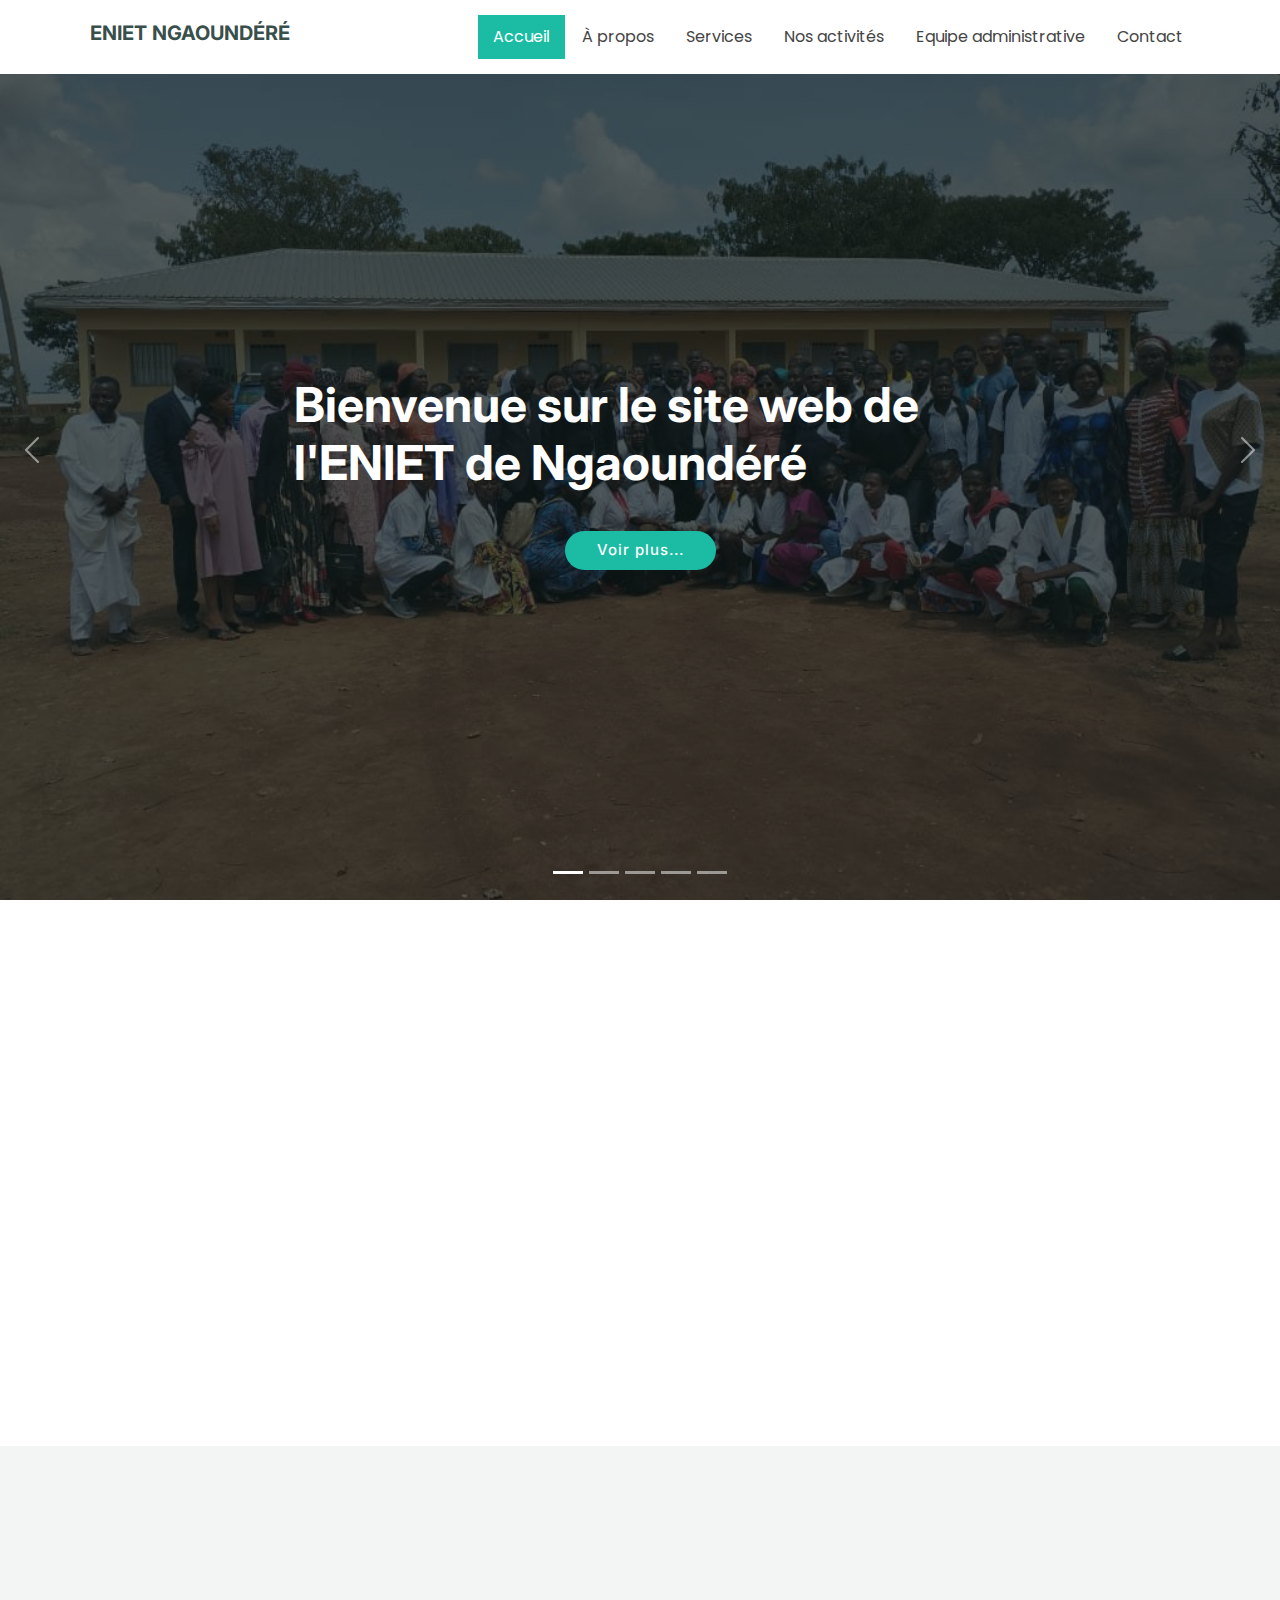
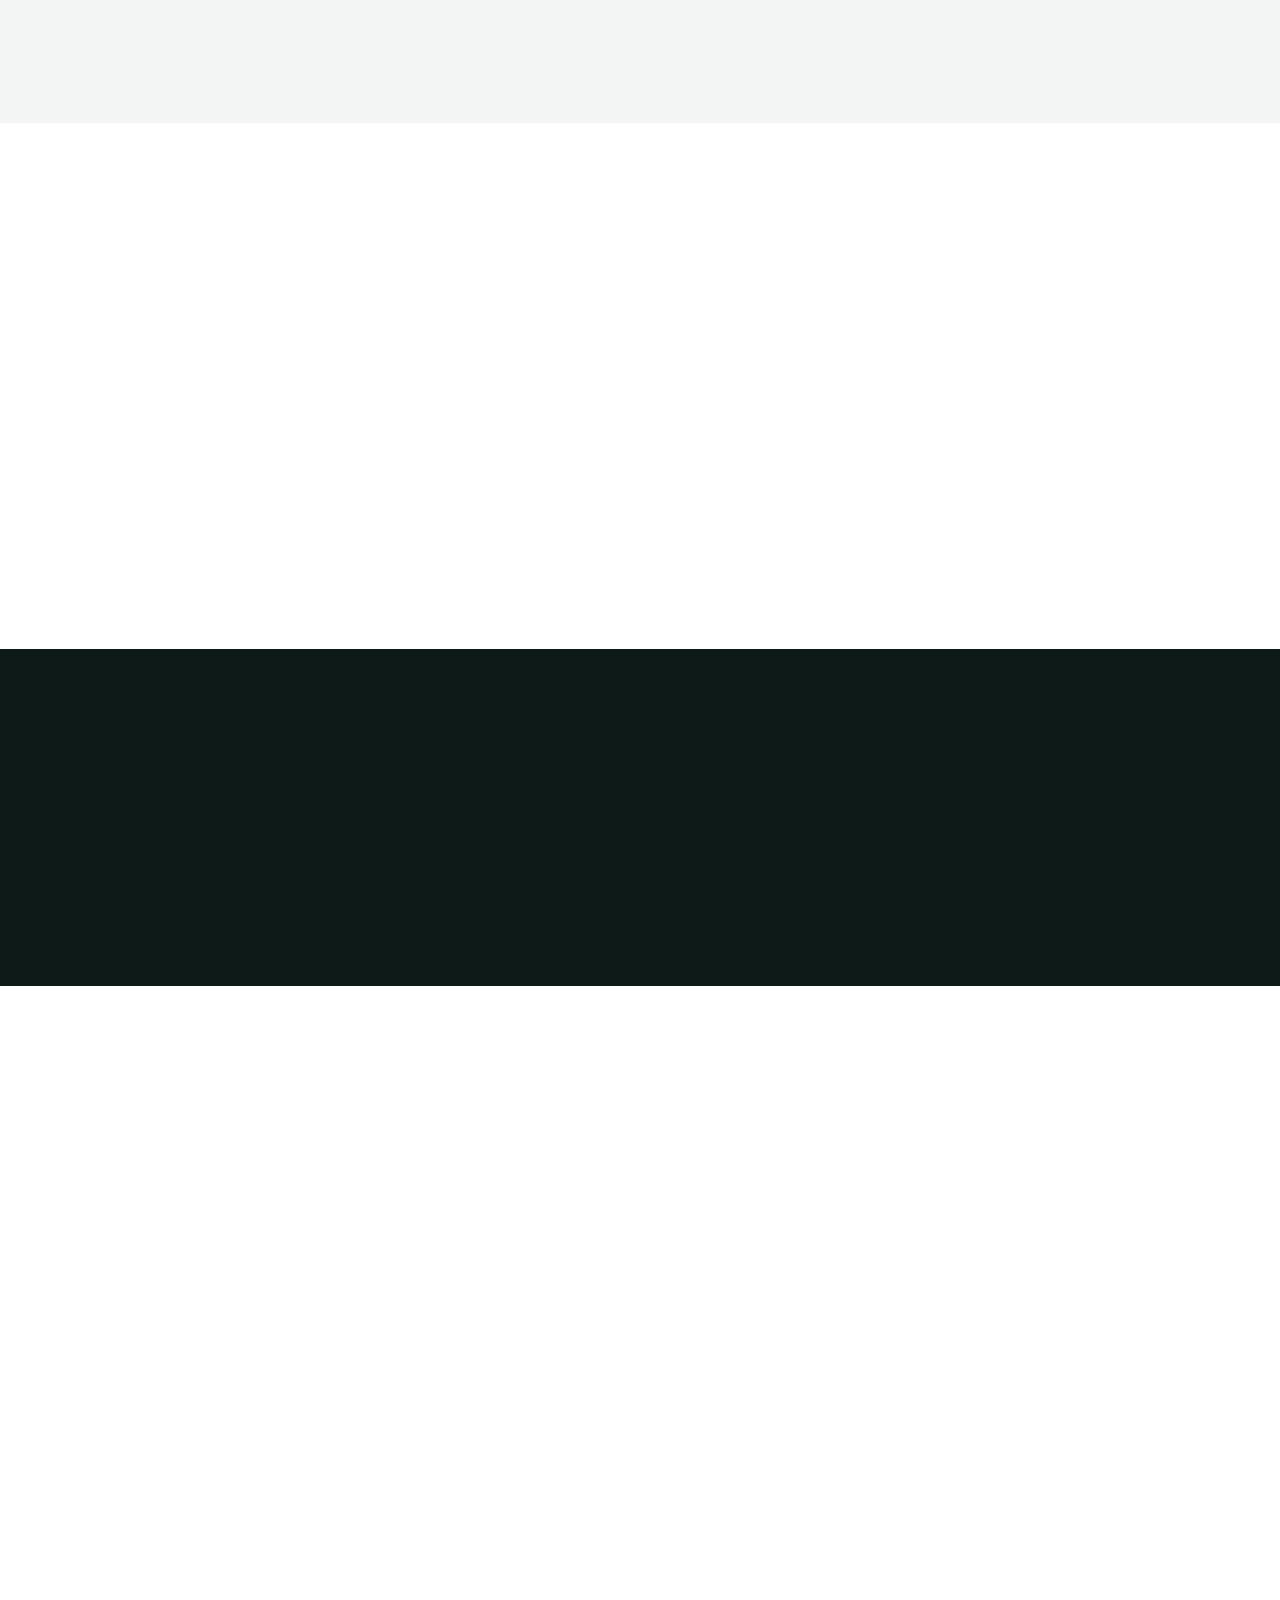
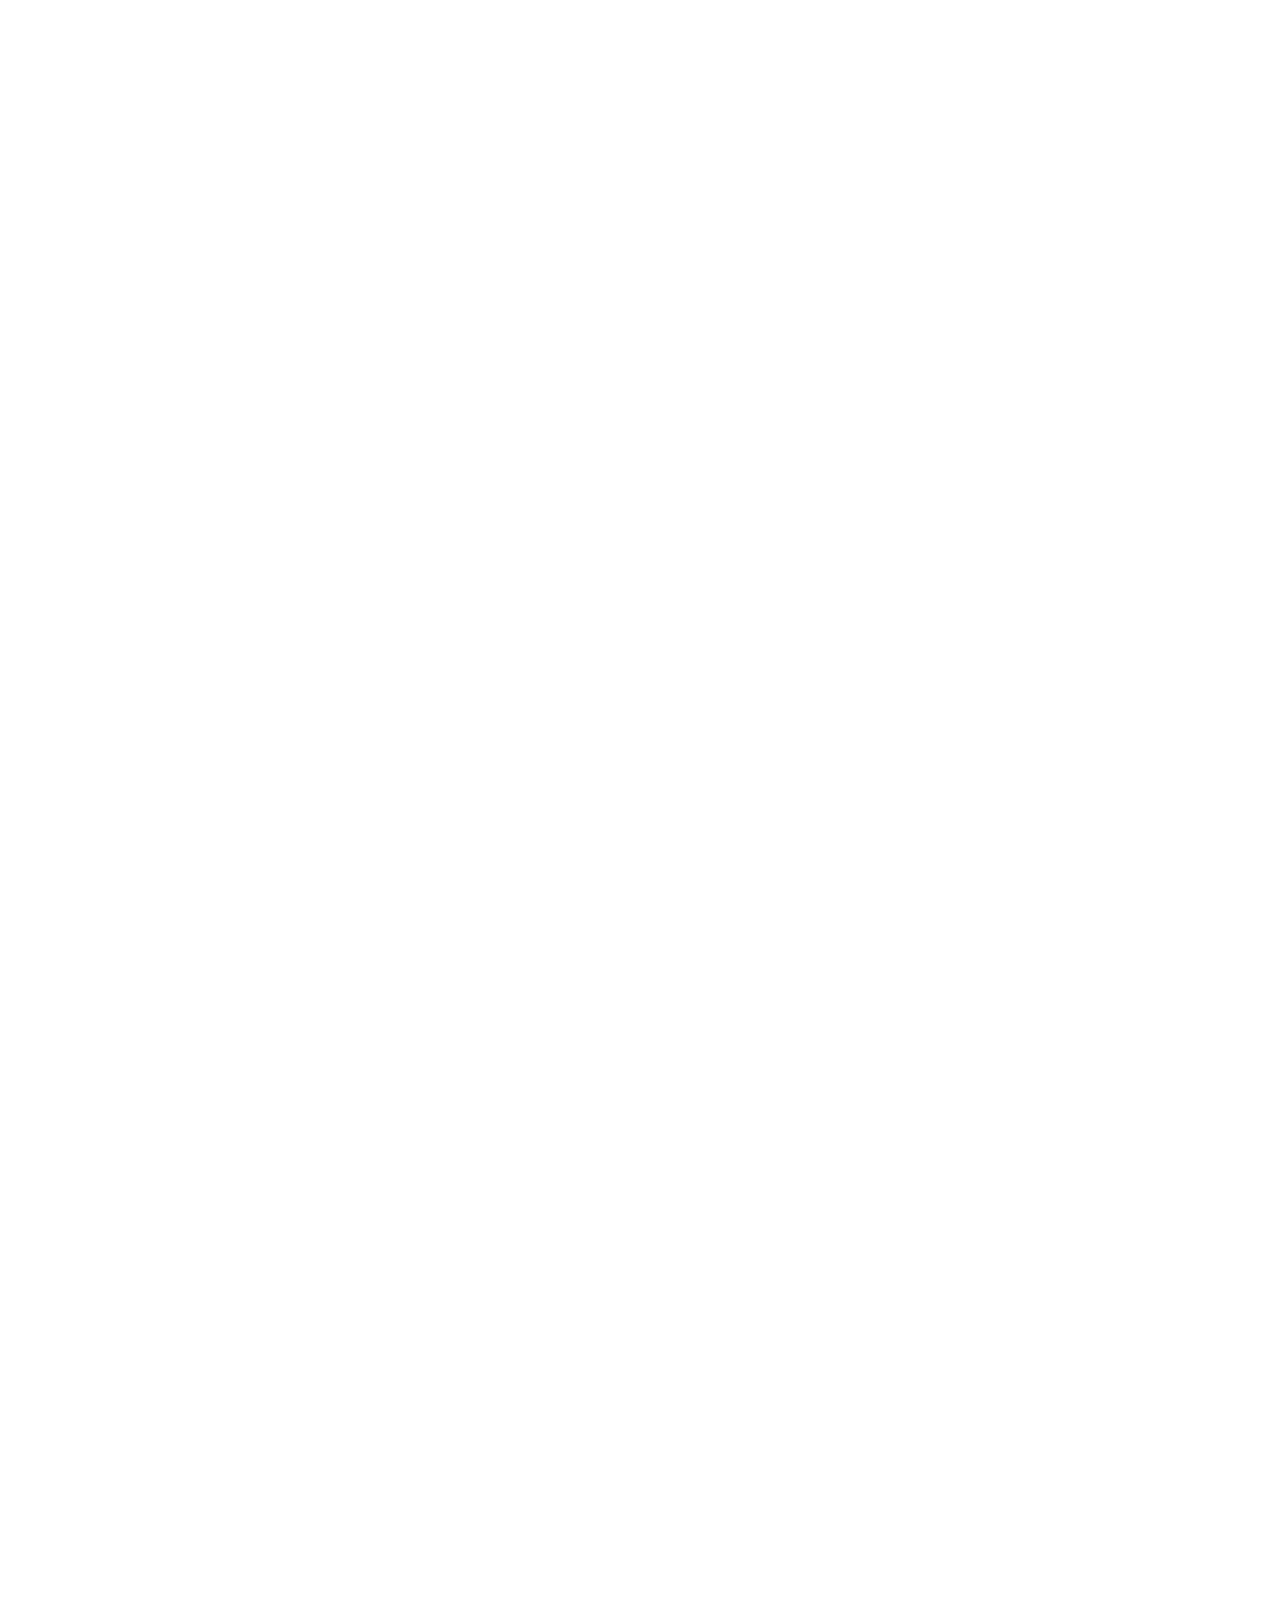
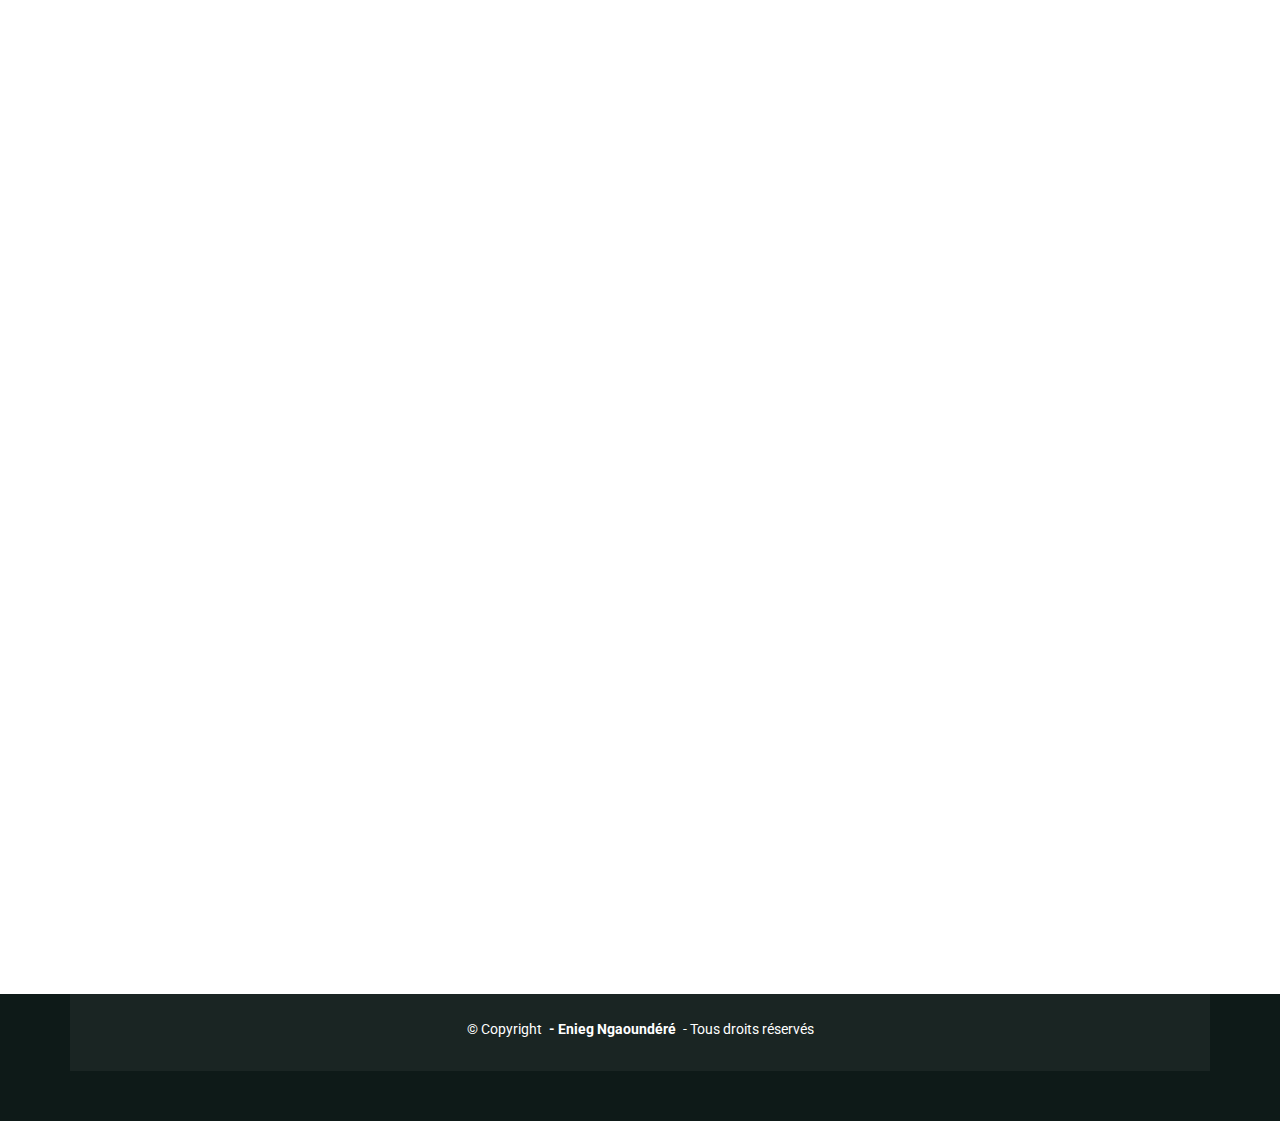
==== index.html @ 6150e4fc "first version" ====
<!DOCTYPE html>
<html lang="en">

<head>
  <meta charset="utf-8">
  <meta content="width=device-width, initial-scale=1.0" name="viewport">
  <title>ENIET NDERE WEBSITE</title>
  <meta name="description" content="">
  <meta name="keywords" content="">

  <!-- Favicons -->
  <link href="assets/img/logo_eniet.jpg" rel="icon">
  <link href="assets/img/logo_eniet.jpg" rel="apple-touch-icon">

  <!-- Fonts -->
  <link href="https://fonts.googleapis.com" rel="preconnect">
  <link href="https://fonts.gstatic.com" rel="preconnect" crossorigin>
  <link href="https://fonts.googleapis.com/css2?family=Roboto:ital,wght@0,100;0,300;0,400;0,500;0,700;0,900;1,100;1,300;1,400;1,500;1,700;1,900&family=Poppins:ital,wght@0,100;0,200;0,300;0,400;0,500;0,600;0,700;0,800;0,900;1,100;1,200;1,300;1,400;1,500;1,600;1,700;1,800;1,900&family=Inter:wght@100;200;300;400;500;600;700;800;900&display=swap" rel="stylesheet">

  <!-- Vendor CSS Files -->
  <link href="assets/vendor/bootstrap/css/bootstrap.min.css" rel="stylesheet">
  <link href="assets/vendor/bootstrap-icons/bootstrap-icons.css" rel="stylesheet">
  <link href="assets/vendor/aos/aos.css" rel="stylesheet">
  <link href="assets/vendor/glightbox/css/glightbox.min.css" rel="stylesheet">
  <link href="assets/vendor/swiper/swiper-bundle.min.css" rel="stylesheet">

  <!-- Main CSS File -->
  <link href="assets/css/main.css" rel="stylesheet">

  <!-- =======================================================
  * Template Name: Shuffle
  * Template URL: https://bootstrapmade.com/bootstrap-3-one-page-template-free-shuffle/
  * Updated: Aug 07 2024 with Bootstrap v5.3.3
  * Author: BootstrapMade.com
  * License: https://bootstrapmade.com/license/
  ======================================================== -->
</head>

<body class="index-page">

  <header id="header" class="header d-flex align-items-center fixed-top">
    <div class="container-fluid container-xl position-relative d-flex align-items-center justify-content-between">

      <a href="index.html" class="logo d-flex align-items-center">
        <!-- Uncomment the line below if you also wish to use an image logo -->
        <!-- <img src="assets/img/logo.png" alt=""> -->
         <img src="../Shuffle/assets/img/logo_eniet.jpg" alt="">
         <h5 class="sitename"><b>ENIET NGAOUNDÉRÉ</b></h5>
      </a>

      <nav id="navmenu" class="navmenu">
        <ul>
          <li><a href="#hero" class="active">Accueil</a></li>
          <li><a href="#about">À propos</a></li>
          <li><a href="#services">Services</a></li>
          <li><a href="#portfolio">Nos activités</a></li>
          <li><a href="#team">Equipe administrative</a></li>
          <li><a href="#contact">Contact</a></li>
        </ul>
        <i class="mobile-nav-toggle d-xl-none bi bi-list"></i>
      </nav>

    </div>
  </header>

  <main class="main">

    <!-- Hero Section -->
    <section id="hero" class="hero section dark-background">

      <div id="hero-carousel" class="carousel slide carousel-fade" data-bs-ride="carousel" data-bs-interval="5000">

        <div class="carousel-item active">
          <img src="assets/img/hero-carousel/1.jpg" alt="">
          <div class="carousel-container">
            <h2>Bienvenue sur le site web de l'ENIET de Ngaoundéré</h2>
            <a href="#featured-services" class="btn-get-started">Voir plus...</a>
          </div>
        </div><!-- End Carousel Item -->

        <div class="carousel-item">
          <img src="assets/img/hero-carousel/2.jpg" alt="">
          <div class="carousel-container">
            <h2>Découvrez une équipe dynamique</h2>
            <a href="#featured-services" class="btn-get-started">Voir plus...</a>
          </div>
        </div><!-- End Carousel Item -->

        <div class="carousel-item">
          <img src="assets/img/hero-carousel/3.jpg" alt="">
          <div class="carousel-container">
            <h2>Un enseignement de qualité pour des élèves-maîtres d'exception</h2>
            <a href="#featured-services" class="btn-get-started">Voir plus...</a>
          </div>
        </div><!-- End Carousel Item -->

        <div class="carousel-item">
          <img src="assets/img/hero-carousel/4.jpg" alt="">
          <div class="carousel-container">
            <h2>Un établissement de prestige</h2>
            <a href="#featured-services" class="btn-get-started">Voir plus...</a>
          </div>
        </div><!-- End Carousel Item -->

        <div class="carousel-item">
          <img src="assets/img/hero-carousel/5.jpg" alt="">
          <div class="carousel-container">
            <h2>Des activités multiples et variées</h2>
            <a href="#featured-services" class="btn-get-started">Voir plus...</a>
          </div>
        </div><!-- End Carousel Item -->

        <a class="carousel-control-prev" href="#hero-carousel" role="button" data-bs-slide="prev">
          <span class="carousel-control-prev-icon bi bi-chevron-left" aria-hidden="true"></span>
        </a>

        <a class="carousel-control-next" href="#hero-carousel" role="button" data-bs-slide="next">
          <span class="carousel-control-next-icon bi bi-chevron-right" aria-hidden="true"></span>
        </a>

        <ol class="carousel-indicators"></ol>

      </div>

    </section><!-- /Hero Section -->

    <!-- About Section -->
    <section id="about" class="about section">

      <!-- Section Title -->
      <div class="container section-title" data-aos="fade-up">
        <h2>À propos de nous</h2>
      </div><!-- End Section Title -->

      <div class="container">

        <div class="row gy-4">

          <div class="col-lg-6 order-1 order-lg-2" data-aos="fade-up" data-aos-delay="100">
            <img src="assets/img/about2.jpg" class="img-fluid" alt="">
          </div>

          <div class="col-lg-6 order-2 order-lg-1 content" data-aos="fade-up" data-aos-delay="200">
            <p class="fst-italic">
              L'ENIET de Ngaoundéré est un établissement qui forme depuis plusieurs années déjà des instituteurs. Dans cette institution, les aspects
              pédagogiques et didactiques sont respectés avec rigueur. Plusieurs activités périscolaires sont également organisés par le corps enseignant 
              avec et pour les élèves-maitres formés. Pour cela, nous mettons à la disposition de nos apprenants:
            </p>
            <ul>
              <li><i class="bi bi-check-circle"></i> <span>Un enseignement de qualité</span></li>
              <li><i class="bi bi-check-circle"></i> <span>Les outils et le matériel didactique approprié</span></li>
              <li><i class="bi bi-check-circle"></i> <span>Le suivi et l'expertise d'un corps administratif dévoué</span></li>
            </ul>
            <a href="#" class="read-more"><span>Lire plus</span><i class="bi bi-arrow-right"></i></a>
          </div>

        </div>

      </div>

    </section><!-- /About Section -->

    <!-- Stats Section -->
    <section id="stats" class="stats section light-background">

      <div class="container" data-aos="fade-up" data-aos-delay="100">

        <div class="row gy-4">

          <div class="col-lg-3 col-md-6">
            <div class="stats-item">
              <i class="bi bi-emoji-smile"></i>
              <span data-purecounter-start="0" data-purecounter-end="169" data-purecounter-duration="1" class="purecounter"></span>
              <p><strong>Apprenants formés</strong></p>
            </div>
          </div><!-- End Stats Item -->

          <div class="col-lg-3 col-md-6">
            <div class="stats-item">
              <i class="bi bi-journal-richtext"></i>
              <span data-purecounter-start="0" data-purecounter-end="157" data-purecounter-duration="1" class="purecounter"></span>
              <p><strong>Diplômes obtenus</strong></p>
            </div>
          </div><!-- End Stats Item -->

          <div class="col-lg-3 col-md-6">
            <div class="stats-item">
              <i class="bi bi-headset"></i>
              <span data-purecounter-start="0" data-purecounter-end="1453" data-purecounter-duration="1" class="purecounter"></span>
              <p><strong>Heures d'accompagnement</strong></p>
            </div>
          </div><!-- End Stats Item -->

          <div class="col-lg-3 col-md-6">
            <div class="stats-item">
              <i class="bi bi-people"></i>
              <span data-purecounter-start="0" data-purecounter-end="21" data-purecounter-duration="1" class="purecounter"></span>
              <p><strong>Enseignants qualifiés</strong></p>
            </div>
          </div><!-- End Stats Item -->

        </div>

      </div>

    </section><!-- /Stats Section -->

    <!-- Services Section -->
    <section id="services" class="services section">

      <!-- Section Title -->
      <div class="container section-title" data-aos="fade-up">
        <h2>Ce que nous proposons</h2>
      </div><!-- End Section Title -->

      <div class="container">

        <div class="row gy-4">

          <div class="col-xl-3 col-md-6 d-flex" data-aos="fade-up" data-aos-delay="100">
            <div class="service-item position-relative">
              <div class="icon"><i class="bi bi-activity icon"></i></div>
              <h4><a href="" class="stretched-link">Pédagogie</a></h4>
              <p>Voluptatum deleniti atque corrupti quos dolores et quas molestias excepturi</p>
            </div>
          </div><!-- End Service Item -->

          <div class="col-xl-3 col-md-6 d-flex" data-aos="fade-up" data-aos-delay="200">
            <div class="service-item position-relative">
              <div class="icon"><i class="bi bi-bounding-box-circles icon"></i></div>
              <h4><a href="" class="stretched-link">Informatique générale</a></h4>
              <p>Duis aute irure dolor in reprehenderit in voluptate velit esse cillum dolore</p>
            </div>
          </div><!-- End Service Item -->

          <div class="col-xl-3 col-md-6 d-flex" data-aos="fade-up" data-aos-delay="300">
            <div class="service-item position-relative">
              <div class="icon"><i class="bi bi-calendar4-week icon"></i></div>
              <h4><a href="" class="stretched-link">Psychologie de l'enfant</a></h4>
              <p>Excepteur sint occaecat cupidatat non proident, sunt in culpa qui officia</p>
            </div>
          </div><!-- End Service Item -->

          <div class="col-xl-3 col-md-6 d-flex" data-aos="fade-up" data-aos-delay="400">
            <div class="service-item position-relative">
              <div class="icon"><i class="bi bi-broadcast icon"></i></div>
              <h4><a href="" class="stretched-link">Administration scolaire</a></h4>
              <p>At vero eos et accusamus et iusto odio dignissimos ducimus qui blanditiis</p>
            </div>
          </div><!-- End Service Item -->

        </div>

      </div>

    </section><!-- /Services Section -->

    <!-- Call To Action Section -->
    <section id="call-to-action" class="call-to-action section dark-background">

      <img src="assets/img/cta-bg.jpg" alt="">

      <div class="container">
        <div class="row justify-content-center" data-aos="zoom-in" data-aos-delay="100">
          <div class="col-xl-10">
            <div class="text-center">
              <h3>Contactez-nous</h3>
              <p>Duis aute irure dolor in reprehenderit in voluptate velit esse cillum dolore eu fugiat nulla pariatur. Excepteur sint occaecat cupidatat non proident, sunt in culpa qui officia deserunt mollit anim id est laborum.</p>
              <a class="cta-btn" href="#contact">Cliquez ici</a>
            </div>
          </div>
        </div>
      </div>

    </section><!-- /Call To Action Section -->

    <!-- More Services Section -->
    <section id="more-services" class="more-services section">

      <!-- Section Title -->
      <div class="container section-title" data-aos="fade-up">
        <h2>Plus de Services</h2>
        <p>Necessitatibus eius consequatur ex aliquid fuga eum quidem sint consectetur velit</p>
      </div><!-- End Section Title -->

      <div class="container">

        <div class="row gy-4">

          <div class="col-lg-4" data-aos="fade-up" data-aos-delay="100">
            <div class="card">
              <img src="assets/img/accompagnement.jpeg" class="img-fluid" alt="">
              <h3>Accompagnement</h3>
              <p>Eum ad dolor et. Autem aut fugiat debitis voluptatem consequuntur sit. Et veritatis id.</p>
            </div>
          </div><!-- End Card Item -->

          <div class="col-lg-4" data-aos="fade-up" data-aos-delay="200">
            <div class="card">
              <img src="assets/img/femme_cahier.jpg" class="img-fluid" alt="">
              <h3>Discipline et abnégation</h3>
              <p>Repudiandae amet nihil natus in distinctio suscipit id. Doloremque ducimus ea sit non.</p>
            </div>
          </div><!-- End Card Item -->

          <div class="col-lg-4" data-aos="fade-up" data-aos-delay="300">
            <div class="card">
              <img src="assets/img/classe.jpg" class="img-fluid" alt="">
              <h3>Evaluation et suivi</h3>
              <p>Quam rem vitae est autem molestias explicabo debitis sint. Vero aliquid quidem commodi.</p>
            </div>
          </div><!-- End Card Item -->

        </div>

      </div>

    </section><!-- /More Services Section -->

    <!-- Portfolio Section -->
    <section id="portfolio" class="portfolio section">

      <!-- Section Title -->
      <div class="container section-title" data-aos="fade-up">
        <h2>Nos activités</h2>
      </div><!-- End Section Title -->

      <div class="container">

        <div class="isotope-layout" data-default-filter="*" data-layout="masonry" data-sort="original-order">

          <ul class="portfolio-filters isotope-filters" data-aos="fade-up" data-aos-delay="100">
            <li data-filter="*" class="filter-active">Tout</li>
            <li data-filter=".filter-app">Apprenants</li>
            <li data-filter=".filter-product">Enseignants</li>
            <li data-filter=".filter-branding">Rencontres sportives</li>
            <li data-filter=".filter-books">Divers</li>
          </ul><!-- End Portfolio Filters -->

          <div class="row gy-4 isotope-container" data-aos="fade-up" data-aos-delay="200">

            <div class="col-lg-4 col-md-6 portfolio-item isotope-item filter-app">
              <div class="portfolio-content h-100">
                <img src="assets/img/portfolio/app1.jpg" class="img-fluid" alt="">
                <div class="portfolio-info">
                  <h4>Image 1</h4>
                  <p>Lorem ipsum, dolor sit amet consectetur</p>
                  <a href="assets/img/portfolio/app1.jpg" data-gallery="portfolio-gallery-app" class="glightbox preview-link"><i class="bi bi-zoom-in"></i></a>
                </div>
              </div>
            </div><!-- End Portfolio Item -->

            <div class="col-lg-4 col-md-6 portfolio-item isotope-item filter-product">
              <div class="portfolio-content h-100">
                <img src="assets/img/portfolio/app2.jpg" class="img-fluid" alt="">
                <div class="portfolio-info">
                  <h4>Image 2</h4>
                  <p>Lorem ipsum, dolor sit amet consectetur</p>
                  <a href="assets/img/portfolio/app2.jpg" data-gallery="portfolio-gallery-product" class="glightbox preview-link"><i class="bi bi-zoom-in"></i></a>
                </div>
              </div>
            </div><!-- End Portfolio Item -->

            <div class="col-lg-4 col-md-6 portfolio-item isotope-item filter-branding">
              <div class="portfolio-content h-100">
                <img src="assets/img/portfolio/app3.jpg" class="img-fluid" alt="">
                <div class="portfolio-info">
                  <h4>Image 3</h4>
                  <p>Lorem ipsum, dolor sit amet consectetur</p>
                  <a href="assets/img/portfolio/app3.jpg" data-gallery="portfolio-gallery-branding" class="glightbox preview-link"><i class="bi bi-zoom-in"></i></a>
                </div>
              </div>
            </div><!-- End Portfolio Item -->

            <div class="col-lg-4 col-md-6 portfolio-item isotope-item filter-books">
              <div class="portfolio-content h-100">
                <img src="assets/img/portfolio/book1.jpg" class="img-fluid" alt="">
                <div class="portfolio-info">
                  <h4>Image 4</h4>
                  <p>Lorem ipsum, dolor sit amet consectetur</p>
                  <a href="assets/img/portfolio/book1.jpg" data-gallery="portfolio-gallery-book" class="glightbox preview-link"><i class="bi bi-zoom-in"></i></a>
                </div>
              </div>
            </div><!-- End Portfolio Item -->

            <div class="col-lg-4 col-md-6 portfolio-item isotope-item filter-branding">
              <div class="portfolio-content h-100">
                <img src="assets/img/portfolio/brand1.jpg" class="img-fluid" alt="">
                <div class="portfolio-info">
                  <h4>Image 5</h4>
                  <p>Lorem ipsum, dolor sit amet consectetur</p>
                  <a href="assets/img/portfolio/brand1.jpg" data-gallery="portfolio-gallery-branding" class="glightbox preview-link"><i class="bi bi-zoom-in"></i></a>
                </div>
              </div>
            </div><!-- End Portfolio Item -->

            <div class="col-lg-4 col-md-6 portfolio-item isotope-item filter-books">
              <div class="portfolio-content h-100">
                <img src="assets/img/portfolio/brand2.jpg" class="img-fluid" alt="">
                <div class="portfolio-info">
                  <h4>Image 6</h4>
                  <p>Lorem ipsum, dolor sit amet consectetur</p>
                  <a href="assets/img/portfolio/brand2.jpg" data-gallery="portfolio-gallery-book" class="glightbox preview-link"><i class="bi bi-zoom-in"></i></a>
                </div>
              </div>
            </div><!-- End Portfolio Item -->

            <div class="col-lg-4 col-md-6 portfolio-item isotope-item filter-app">
              <div class="portfolio-content h-100">
                <img src="assets/img/portfolio/4.jpg" class="img-fluid" alt="">
                <div class="portfolio-info">
                  <h4>Image 7</h4>
                  <p>Lorem ipsum, dolor sit amet consectetur</p>
                  <a href="assets/img/portfolio/4.jpg" data-gallery="portfolio-gallery-app" class="glightbox preview-link"><i class="bi bi-zoom-in"></i></a>
                </div>
              </div>
            </div><!-- End Portfolio Item -->

            <div class="col-lg-4 col-md-6 portfolio-item isotope-item filter-product">
              <div class="portfolio-content h-100">
                <img src="assets/img/portfolio/3.jpg" class="img-fluid" alt="">
                <div class="portfolio-info">
                  <h4>Image 8</h4>
                  <p>Lorem ipsum, dolor sit amet consectetur</p>
                  <a href="assets/img/portfolio/3.jpg" data-gallery="portfolio-gallery-product" class="glightbox preview-link"><i class="bi bi-zoom-in"></i></a>
                </div>
              </div>
            </div><!-- End Portfolio Item -->

            <div class="col-lg-4 col-md-6 portfolio-item isotope-item filter-branding">
              <div class="portfolio-content h-100">
                <img src="assets/img/portfolio/1.jpg" class="img-fluid" alt="">
                <div class="portfolio-info">
                  <h4>Image 9</h4>
                  <p>Lorem ipsum, dolor sit amet consectetur</p>
                  <a href="assets/img/portfolio/1.jpg" data-gallery="portfolio-gallery-branding" class="glightbox preview-link"><i class="bi bi-zoom-in"></i></a>
                </div>
              </div>
            </div><!-- End Portfolio Item -->

            <div class="col-lg-4 col-md-6 portfolio-item isotope-item filter-books">
              <div class="portfolio-content h-100">
                <img src="assets/img/portfolio/2.jpg" class="img-fluid" alt="">
                <div class="portfolio-info">
                  <h4>Image 10</h4>
                  <p>Lorem ipsum, dolor sit amet consectetur</p>
                  <a href="assets/img/portfolio/2.jpg" data-gallery="portfolio-gallery-book" class="glightbox preview-link"><i class="bi bi-zoom-in"></i></a>
                </div>
              </div>
            </div><!-- End Portfolio Item -->

          </div><!-- End Portfolio Container -->

        </div>

      </div>

    </section><!-- /Portfolio Section -->

    <!-- Team Section -->
    <section id="team" class="team section">

      <!-- Section Title -->
      <div class="container section-title" data-aos="fade-up">
        <h2>Découvrez notre administration</h2>
      </div><!-- End Section Title -->

      <div class="container">

        <div class="row gy-4">

          <div class="col-lg-3 col-md-6" data-aos="fade-up" data-aos-delay="100">
            <div class="member">
              <img src="assets/img/team/User.png" class="img-fluid" alt="">
              <div class="member-info">
                <div class="member-info-content">
                  <h4>Nom</h4>
                  <span>Proviseur</span>
                  <div class="social">
                    <a href=""><i class="bi bi-twitter-x"></i></a>
                    <a href=""><i class="bi bi-facebook"></i></a>
                    <a href=""><i class="bi bi-linkedin"></i></a>
                  </div>
                </div>
              </div>
            </div>
          </div><!-- End Team Member -->

          <div class="col-lg-3 col-md-6" data-aos="fade-up" data-aos-delay="200">
            <div class="member">
              <img src="assets/img/team/User.png" class="img-fluid" alt="">
              <div class="member-info">
                <div class="member-info-content">
                  <h4>Nom</h4>
                  <span>Censeur 1</span>
                  <div class="social">
                    <a href=""><i class="bi bi-twitter-x"></i></a>
                    <a href=""><i class="bi bi-facebook"></i></a>
                    <a href=""><i class="bi bi-linkedin"></i></a>
                  </div>
                </div>
              </div>
            </div>
          </div><!-- End Team Member -->

          <div class="col-lg-3 col-md-6" data-aos="fade-up" data-aos-delay="300">
            <div class="member">
              <img src="assets/img/team/User.png" class="img-fluid" alt="">
              <div class="member-info">
                <div class="member-info-content">
                  <h4>Nom</h4>
                  <span>Censeur 2</span>
                  <div class="social">
                    <a href=""><i class="bi bi-twitter-x"></i></a>
                    <a href=""><i class="bi bi-facebook"></i></a>
                    <a href=""><i class="bi bi-linkedin"></i></a>
                  </div>
                </div>
              </div>
            </div>
          </div><!-- End Team Member -->

          <div class="col-lg-3 col-md-6" data-aos="fade-up" data-aos-delay="400">
            <div class="member">
              <img src="assets/img/team/User.png" class="img-fluid" alt="">
              <div class="member-info">
                <div class="member-info-content">
                  <h4>Nom</h4>
                  <span>Surveillant Général</span>
                  <div class="social">
                    <a href=""><i class="bi bi-twitter-x"></i></a>
                    <a href=""><i class="bi bi-facebook"></i></a>
                    <a href=""><i class="bi bi-linkedin"></i></a>
                  </div>
                </div>
              </div>
            </div>
          </div><!-- End Team Member -->

        </div>

      </div>

    </section><!-- /Team Section -->

    <!-- Contact Section -->
    <section id="contact" class="contact section">

      <!-- Section Title -->
      <div class="container section-title" data-aos="fade-up">
        <h2>Contactez-nous</h2>
      </div><!-- End Section Title -->

      <div class="container" data-aos="fade-up" data-aos-delay="100">

        <div class="row gy-4">

          <div class="col-lg-6">

            <div class="row gy-4">
              <div class="col-md-6">
                <div class="info-item" data-aos="fade" data-aos-delay="200">
                  <i class="bi bi-geo-alt"></i>
                  <h3>Addresse</h3>
                  <p>Baladji 2</p>
                  <p>Ngaoundéré, Cameroun</p>
                </div>
              </div><!-- End Info Item -->

              <div class="col-md-6">
                <div class="info-item" data-aos="fade" data-aos-delay="300">
                  <i class="bi bi-telephone"></i>
                  <h3>Téléphone</h3>
                  <p>+237 655 666 777</p>
                  <p>+237 699 888 000</p>
                </div>
              </div><!-- End Info Item -->

              <div class="col-md-6">
                <div class="info-item" data-aos="fade" data-aos-delay="400">
                  <i class="bi bi-envelope"></i>
                  <h3>Email</h3>
                  <p>eniegndere@gmail.com</p>
                </div>
              </div><!-- End Info Item -->

              <div class="col-md-6">
                <div class="info-item" data-aos="fade" data-aos-delay="500">
                  <i class="bi bi-clock"></i>
                  <h3>Horaires d'ouverture</h3>
                  <p>Lundi - Vendredi : 09H00- 17H00</p>
                  <p>Samedi: 09H00- 13H00</p>
                </div>
              </div><!-- End Info Item -->

            </div>

          </div>

          <div class="col-lg-6">
            <form action="forms/contact.php" method="post" class="php-email-form" data-aos="fade-up" data-aos-delay="200">
              <div class="row gy-4">

                <div class="col-md-6">
                  <input type="text" name="name" class="form-control" placeholder="Votre Nom" required="">
                </div>

                <div class="col-md-6 ">
                  <input type="email" class="form-control" name="email" placeholder="Votre Email" required="">
                </div>

                <div class="col-12">
                  <input type="text" class="form-control" name="subject" placeholder="Objet" required="">
                </div>

                <div class="col-12">
                  <textarea class="form-control" name="message" rows="6" placeholder="Message" required=""></textarea>
                </div>

                <div class="col-12 text-center">
                  <div class="loading">Loading</div>
                  <div class="error-message"></div>
                  <div class="sent-message">Votre message a été envoyé. Merci!</div>

                  <button type="submit">Envoyez</button>
                </div>

              </div>
            </form>
          </div><!-- End Contact Form -->

        </div>

      </div>

    </section><!-- /Contact Section -->

  </main>

  <footer id="footer" class="footer dark-background">

      <div class="container copyright text-center mt-4">
      <p>© <span>Copyright</span> <strong class="px-1 sitename"> - Enieg Ngaoundéré</strong> <span> - Tous droits réservés</span></p>
      <div class="credits">
        <!-- All the links in the footer should remain intact. -->
        <!-- You can delete the links only if you've purchased the pro version. -->
        <!-- Licensing information: https://bootstrapmade.com/license/ -->
        <!-- Purchase the pro version with working PHP/AJAX contact form: [buy-url] -->
         <!-- Designed by <a href="https://bootstrapmade.com/">BootstrapMade</a> -->
      </div>
    </div>

  </footer>

  <!-- Scroll Top -->
  <a href="#" id="scroll-top" class="scroll-top d-flex align-items-center justify-content-center"><i class="bi bi-arrow-up-short"></i></a>

  <!-- Preloader -->
  <div id="preloader"></div>

  <!-- Vendor JS Files -->
  <script src="assets/vendor/bootstrap/js/bootstrap.bundle.min.js"></script>
  <script src="assets/vendor/php-email-form/validate.js"></script>
  <script src="assets/vendor/aos/aos.js"></script>
  <script src="assets/vendor/purecounter/purecounter_vanilla.js"></script>
  <script src="assets/vendor/glightbox/js/glightbox.min.js"></script>
  <script src="assets/vendor/imagesloaded/imagesloaded.pkgd.min.js"></script>
  <script src="assets/vendor/isotope-layout/isotope.pkgd.min.js"></script>
  <script src="assets/vendor/swiper/swiper-bundle.min.js"></script>

  <!-- Main JS File -->
  <script src="assets/js/main.js"></script>

</body>

</html>
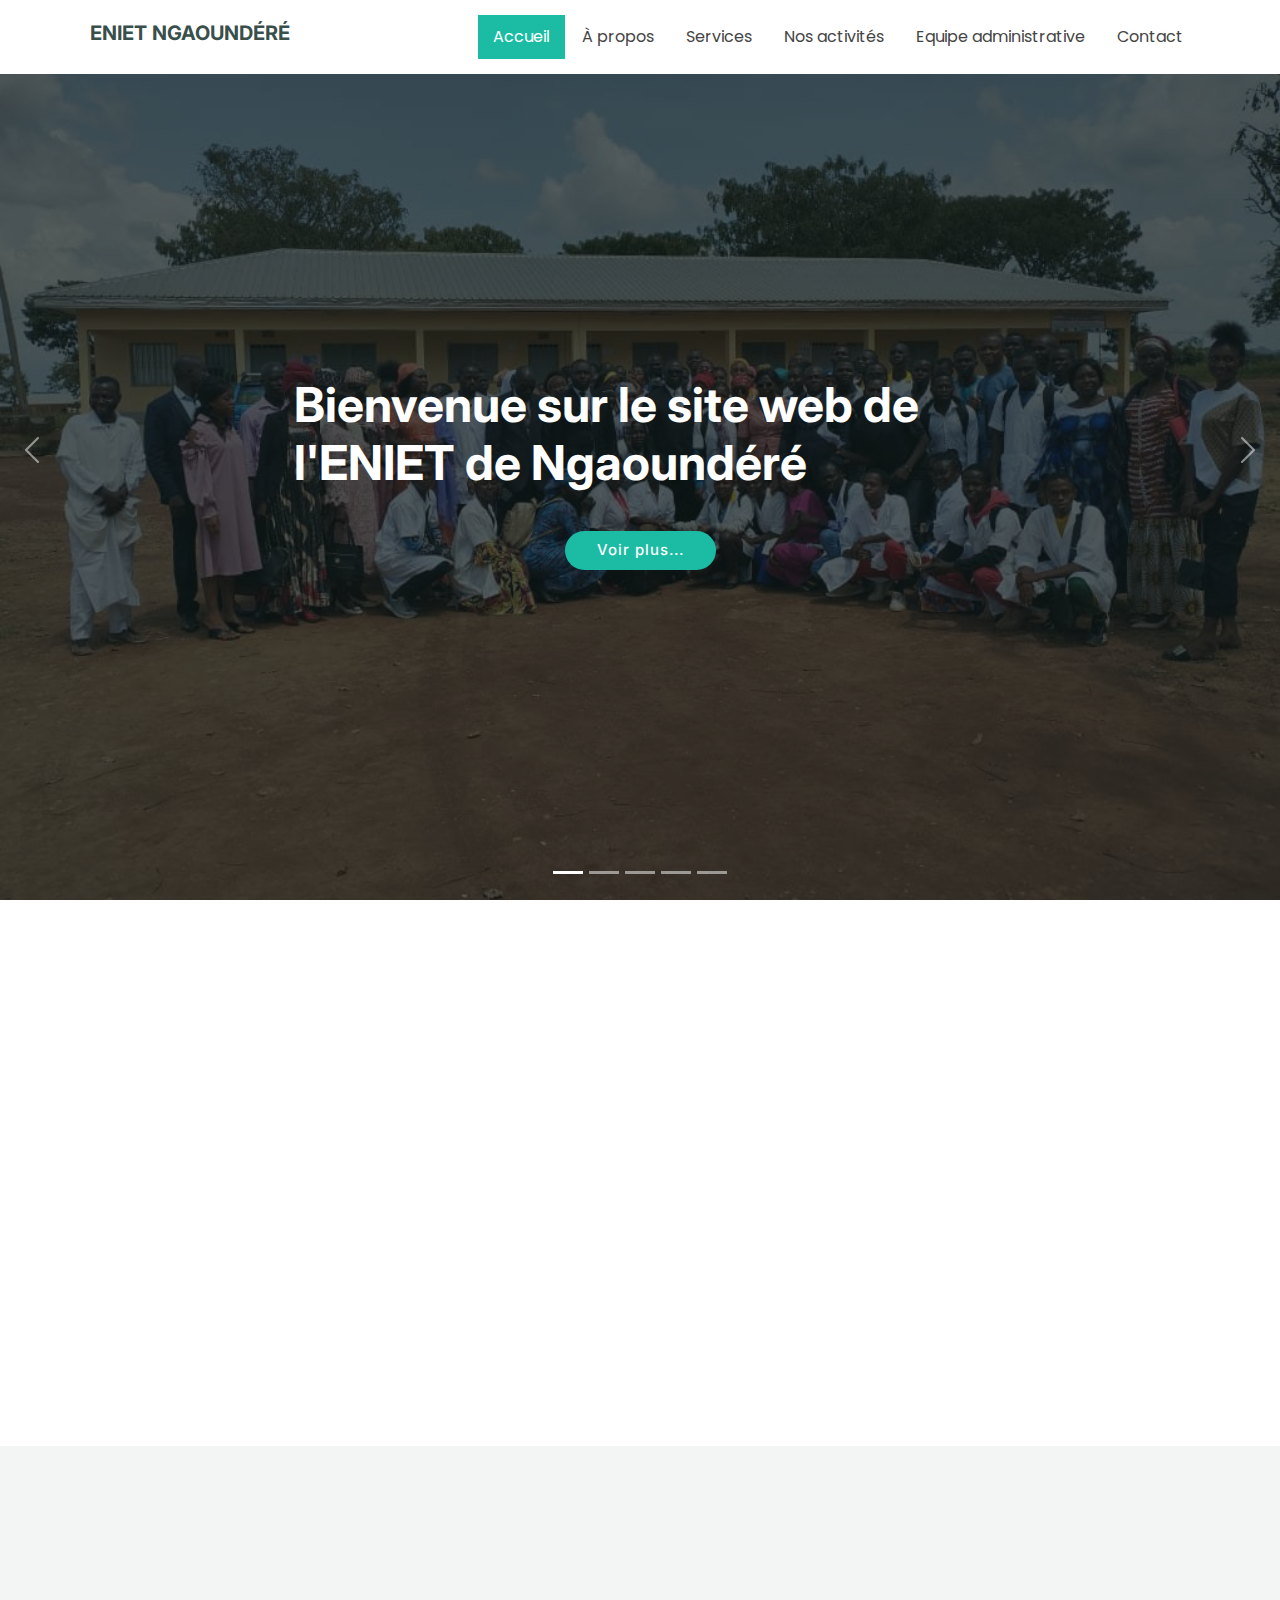
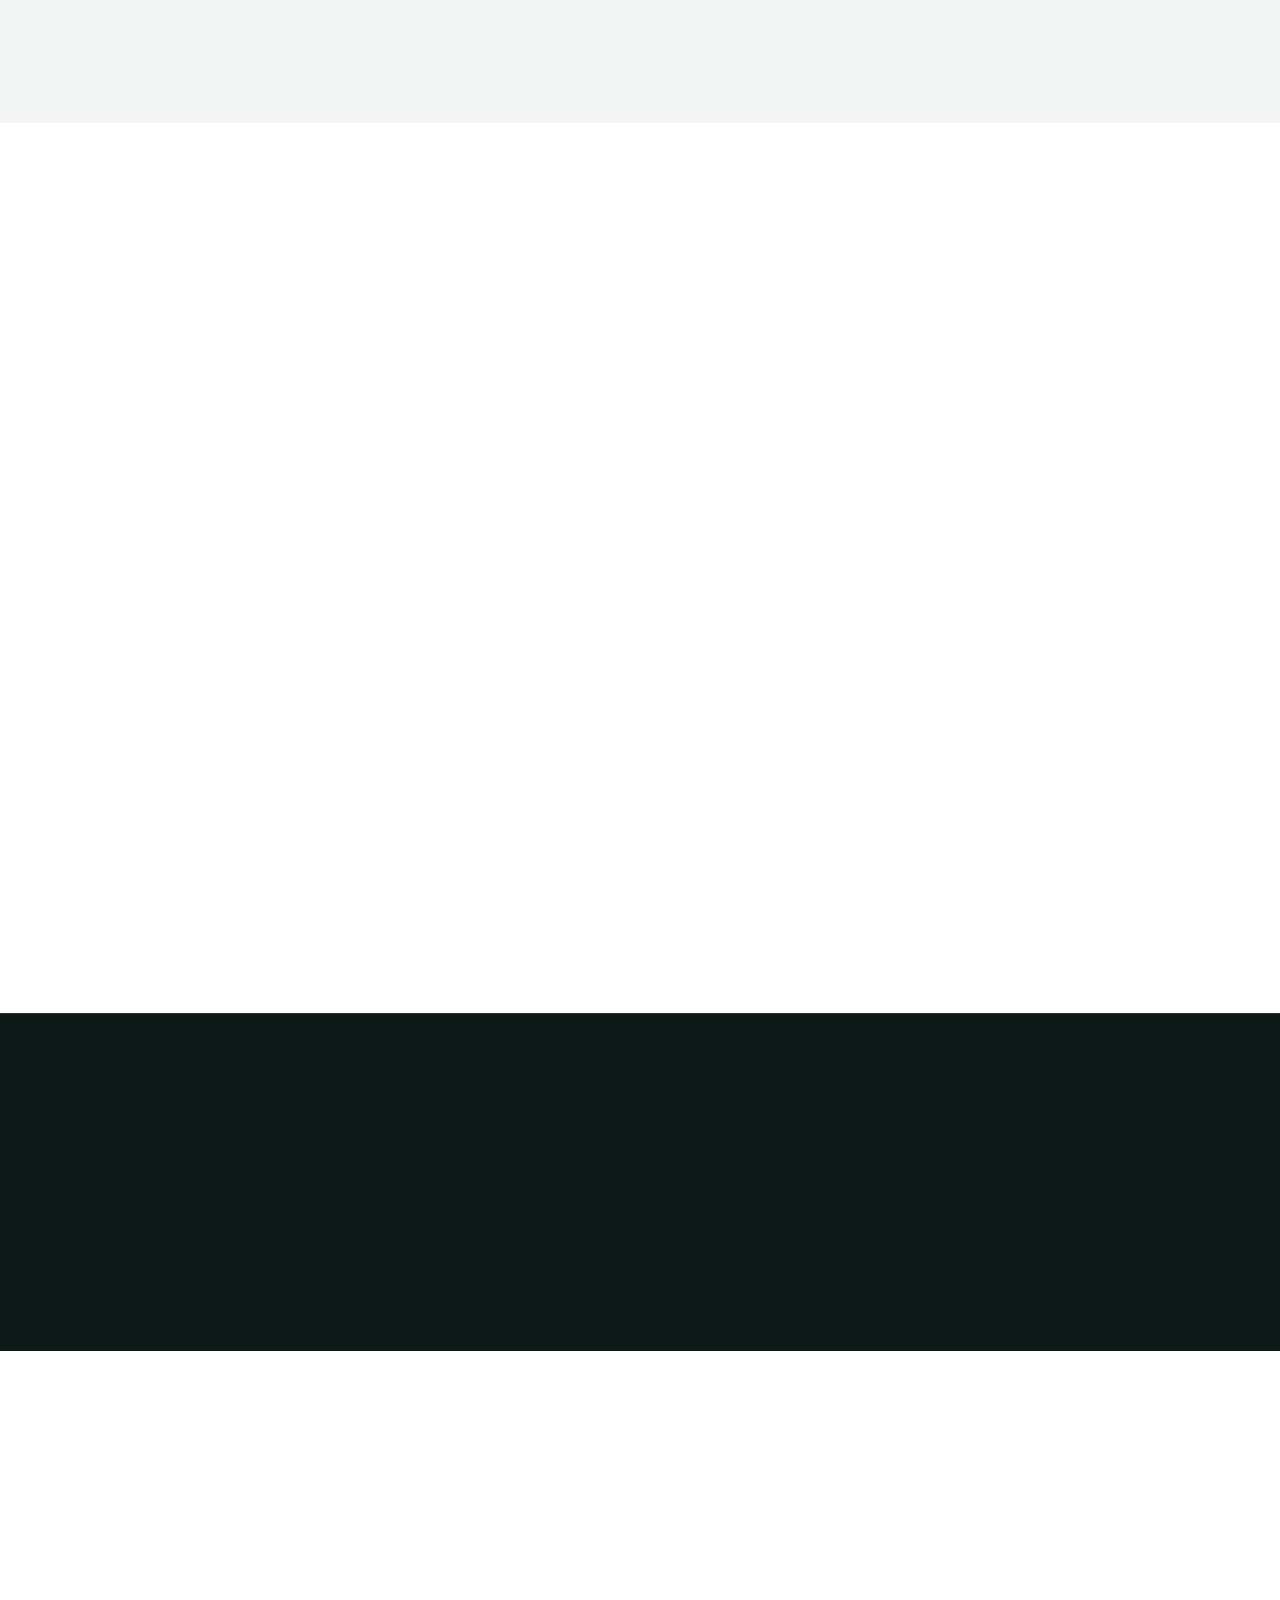
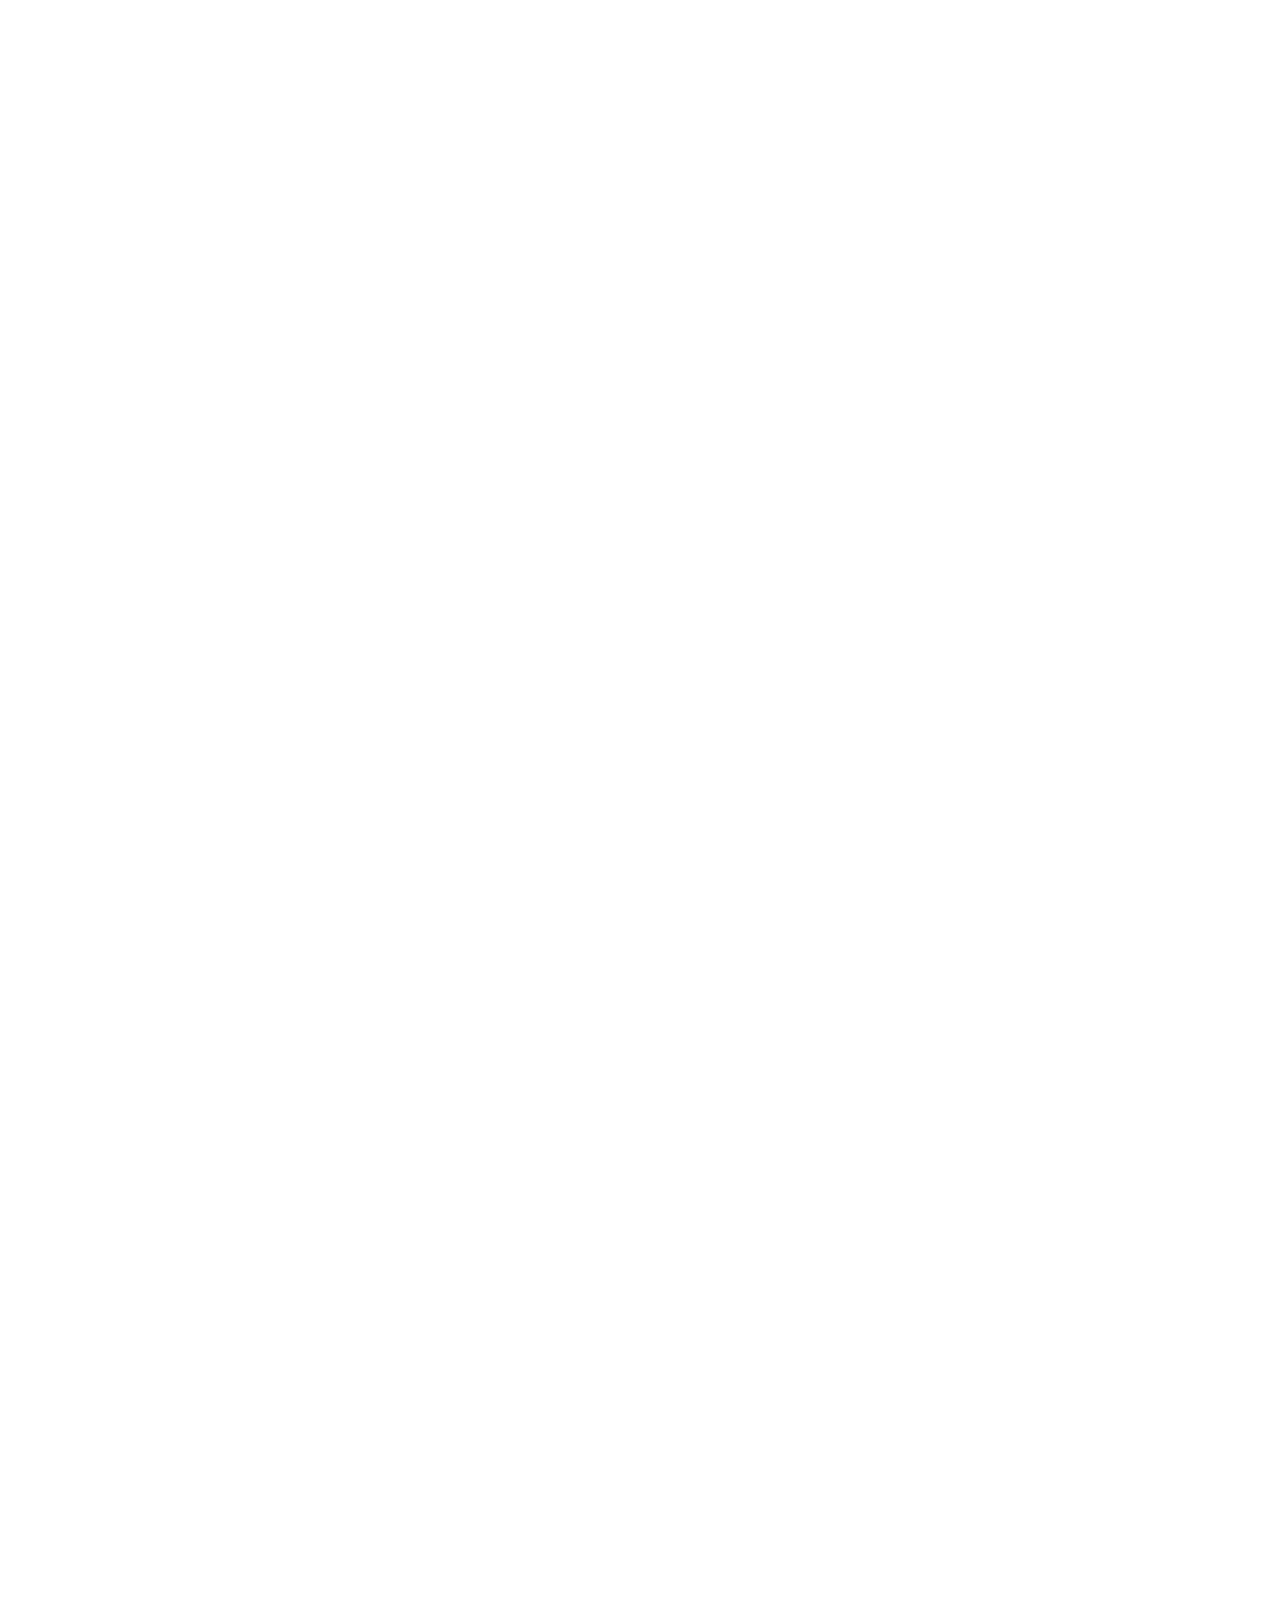
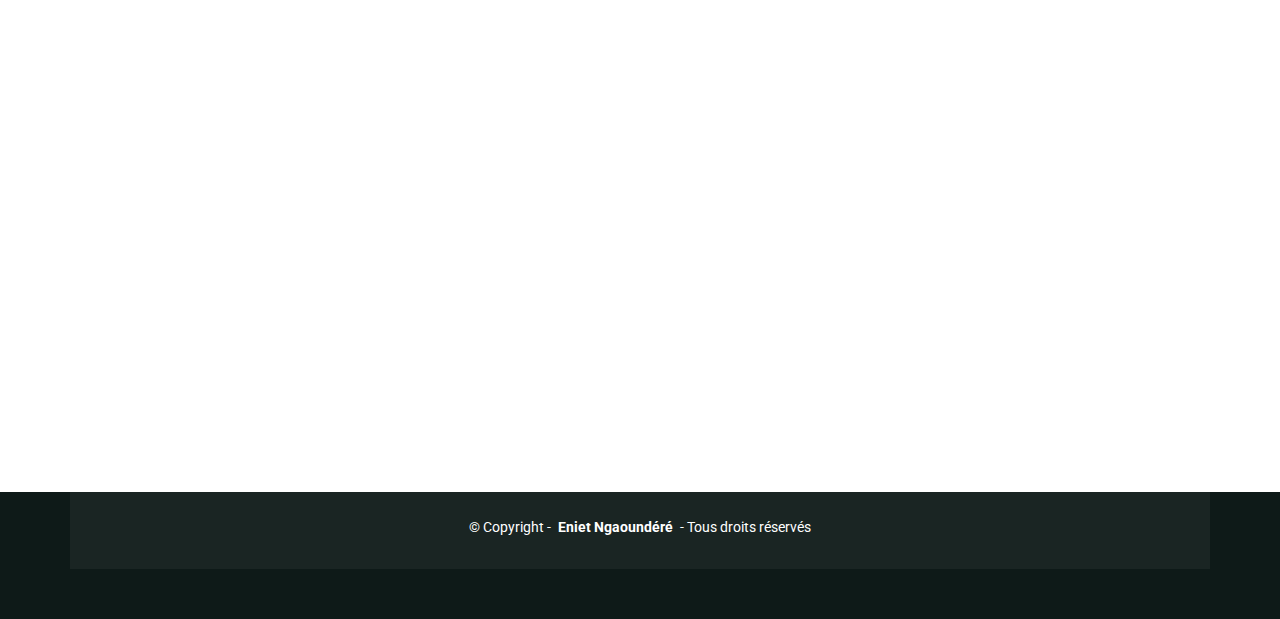
==== commit 5b39b2c7: "Nouvelle modification" ====
--- a/index.html
+++ b/index.html
@@ -211,44 +211,75 @@
       <!-- Section Title -->
       <div class="container section-title" data-aos="fade-up">
         <h2>Ce que nous proposons</h2>
+        <p>L'ENIET de Ngaoundéré est composé de deux niveaux: le <b>Niveau 1</b> et le <b>Niveau 2</b>. Ces niveaux sont divisés en différentes filières.</p>
       </div><!-- End Section Title -->
 
       <div class="container">
-
         <div class="row gy-4">
 
           <div class="col-xl-3 col-md-6 d-flex" data-aos="fade-up" data-aos-delay="100">
             <div class="service-item position-relative">
-              <div class="icon"><i class="bi bi-activity icon"></i></div>
-              <h4><a href="" class="stretched-link">Pédagogie</a></h4>
-              <p>Voluptatum deleniti atque corrupti quos dolores et quas molestias excepturi</p>
+              <div class="new_icon"><img src="../assets/macon2.png" alt="maçon icon"></div>
+              <h4><a href="" class="stretched-link">MACO</a></h4>
+              <p><b>Maconnerie:</b> Nous donnons à nos apprenants les outils nécessaires pour enseigner tous les aspects de la construction d'habitations</p>
             </div>
           </div><!-- End Service Item -->
 
           <div class="col-xl-3 col-md-6 d-flex" data-aos="fade-up" data-aos-delay="200">
             <div class="service-item position-relative">
-              <div class="icon"><i class="bi bi-bounding-box-circles icon"></i></div>
-              <h4><a href="" class="stretched-link">Informatique générale</a></h4>
-              <p>Duis aute irure dolor in reprehenderit in voluptate velit esse cillum dolore</p>
+              <div class="new_icon"><img src="../assets/carpenter.png" alt="menuiserie bois icon"></div>
+              <h4><a href="" class="stretched-link">MENU-BOIS</a></h4>
+              <p><b>Menuiserie Bois:</b> Savoir travailler le bois est un art que nos apprenants sont capable d'inculquer à leur futurs élèves</p>
             </div>
           </div><!-- End Service Item -->
 
           <div class="col-xl-3 col-md-6 d-flex" data-aos="fade-up" data-aos-delay="300">
             <div class="service-item position-relative">
-              <div class="icon"><i class="bi bi-calendar4-week icon"></i></div>
-              <h4><a href="" class="stretched-link">Psychologie de l'enfant</a></h4>
-              <p>Excepteur sint occaecat cupidatat non proident, sunt in culpa qui officia</p>
+              <div class="new_icon"><img src="../assets/ouvrage_métallique.png" alt="menuiserie bois icon"></div>
+              <h4><a href="" class="stretched-link">COOM</a></h4>
+              <p><b>COnstruction d'Ouvrage Métallique:</b> Il est important de pouvoir manipuler les matériaux métalliques.</p>
             </div>
           </div><!-- End Service Item -->
 
           <div class="col-xl-3 col-md-6 d-flex" data-aos="fade-up" data-aos-delay="400">
             <div class="service-item position-relative">
-              <div class="icon"><i class="bi bi-broadcast icon"></i></div>
-              <h4><a href="" class="stretched-link">Administration scolaire</a></h4>
-              <p>At vero eos et accusamus et iusto odio dignissimos ducimus qui blanditiis</p>
-            </div>
-          </div><!-- End Service Item -->
-
+              <div class="new_icon"><img src="../assets/comptabilité.png" alt="menuiserie bois icon"></div>
+              <h4><a href="" class="stretched-link">ESCOM</a></h4>
+              <p><b>Employé des Services Comptables:</b> Nos apprenants sont outillés pour former des comptables qualifiés et prêts à l'emploi</p>
+            </div>
+          </div><!-- End Service Item -->
+
+          <div class="col-xl-3 col-md-6 d-flex" data-aos="fade-up" data-aos-delay="100">
+            <div class="service-item position-relative">
+              <div class="new_icon"><img src="../assets/électricité.png" alt="maçon icon"></div>
+              <h4><a href="" class="stretched-link">ELEQ</a></h4>
+              <p><b>Électricité d'équipements:</b> Cette filière est indispensable pour savoir parer gérer les équipements qui ont besoin d'électricité</p>
+            </div>
+          </div><!-- End Service Item -->
+
+          <div class="col-xl-3 col-md-6 d-flex" data-aos="fade-up" data-aos-delay="200">
+            <div class="service-item position-relative">
+              <div class="new_icon"><img src="../assets/ESF.png" alt="menuiserie bois icon"></div>
+              <h4><a href="" class="stretched-link">ESF</a></h4>
+              <p><b>Économie Sociale et Familiale:</b> Nos apprenants connaissent toutes les techniques pour prendre soin d'un domicile et de ses occupants</p>
+            </div>
+          </div><!-- End Service Item -->
+
+          <div class="col-xl-3 col-md-6 d-flex" data-aos="fade-up" data-aos-delay="300">
+            <div class="service-item position-relative">
+              <div class="new_icon"><img src="../assets/9859783_craft_sewing_machine_tailor_tailoring_icon.png" alt="menuiserie bois icon"></div>
+              <h4><a href="" class="stretched-link">COME</a></h4>
+              <p><b>COuture sur MEsure:</b> Former les apprenants à toutes les techniques de couture classique et de haute couture</p>
+            </div>
+          </div><!-- End Service Item -->
+
+          <div class="col-xl-3 col-md-6 d-flex" data-aos="fade-up" data-aos-delay="400">
+            <div class="service-item position-relative">
+              <div class="new_icon"><img src="../assets/management.png" alt="menuiserie bois icon"></div>
+              <h4><a href="" class="stretched-link">ESAA</a></h4>
+              <p><b>Employé des Services Administratifs et d'Accueil:</b> Aspect incontournable dans les entreprises, cette filière donne à nos apprenants les clés pour répondre au besoin du marché de l'enseignement</p>
+            </div>
+          </div><!-- End Service Item -->
         </div>
 
       </div>
@@ -265,7 +296,7 @@
           <div class="col-xl-10">
             <div class="text-center">
               <h3>Contactez-nous</h3>
-              <p>Duis aute irure dolor in reprehenderit in voluptate velit esse cillum dolore eu fugiat nulla pariatur. Excepteur sint occaecat cupidatat non proident, sunt in culpa qui officia deserunt mollit anim id est laborum.</p>
+              <p>Prenez contact avec nous pour connaitre toutes les modalités afin d'accéder à une formation de qualité ou pour faire partie de notre administration</p>
               <a class="cta-btn" href="#contact">Cliquez ici</a>
             </div>
           </div>
@@ -273,49 +304,6 @@
       </div>
 
     </section><!-- /Call To Action Section -->
-
-    <!-- More Services Section -->
-    <section id="more-services" class="more-services section">
-
-      <!-- Section Title -->
-      <div class="container section-title" data-aos="fade-up">
-        <h2>Plus de Services</h2>
-        <p>Necessitatibus eius consequatur ex aliquid fuga eum quidem sint consectetur velit</p>
-      </div><!-- End Section Title -->
-
-      <div class="container">
-
-        <div class="row gy-4">
-
-          <div class="col-lg-4" data-aos="fade-up" data-aos-delay="100">
-            <div class="card">
-              <img src="assets/img/accompagnement.jpeg" class="img-fluid" alt="">
-              <h3>Accompagnement</h3>
-              <p>Eum ad dolor et. Autem aut fugiat debitis voluptatem consequuntur sit. Et veritatis id.</p>
-            </div>
-          </div><!-- End Card Item -->
-
-          <div class="col-lg-4" data-aos="fade-up" data-aos-delay="200">
-            <div class="card">
-              <img src="assets/img/femme_cahier.jpg" class="img-fluid" alt="">
-              <h3>Discipline et abnégation</h3>
-              <p>Repudiandae amet nihil natus in distinctio suscipit id. Doloremque ducimus ea sit non.</p>
-            </div>
-          </div><!-- End Card Item -->
-
-          <div class="col-lg-4" data-aos="fade-up" data-aos-delay="300">
-            <div class="card">
-              <img src="assets/img/classe.jpg" class="img-fluid" alt="">
-              <h3>Evaluation et suivi</h3>
-              <p>Quam rem vitae est autem molestias explicabo debitis sint. Vero aliquid quidem commodi.</p>
-            </div>
-          </div><!-- End Card Item -->
-
-        </div>
-
-      </div>
-
-    </section><!-- /More Services Section -->
 
     <!-- Portfolio Section -->
     <section id="portfolio" class="portfolio section">
@@ -323,6 +311,7 @@
       <!-- Section Title -->
       <div class="container section-title" data-aos="fade-up">
         <h2>Nos activités</h2>
+        <p>Durant l'année, apprenants et administration participent à des activités diverses et variées. Découvrez quelque unes d'entre elles</p>
       </div><!-- End Section Title -->
 
       <div class="container">
@@ -463,6 +452,7 @@
       <!-- Section Title -->
       <div class="container section-title" data-aos="fade-up">
         <h2>Découvrez notre administration</h2>
+        <p>Nous vous présentons ceux qui eouvrent au quotidien pour que les enseignements soient de qualité et que les élèves-maitres formés répondre au besoin du marché </p>
       </div><!-- End Section Title -->
 
       <div class="container">
@@ -475,7 +465,7 @@
               <div class="member-info">
                 <div class="member-info-content">
                   <h4>Nom</h4>
-                  <span>Proviseur</span>
+                  <span>Directeur</span>
                   <div class="social">
                     <a href=""><i class="bi bi-twitter-x"></i></a>
                     <a href=""><i class="bi bi-facebook"></i></a>
@@ -492,7 +482,7 @@
               <div class="member-info">
                 <div class="member-info-content">
                   <h4>Nom</h4>
-                  <span>Censeur 1</span>
+                  <span>Directeur adjoint</span>
                   <div class="social">
                     <a href=""><i class="bi bi-twitter-x"></i></a>
                     <a href=""><i class="bi bi-facebook"></i></a>
@@ -509,7 +499,7 @@
               <div class="member-info">
                 <div class="member-info-content">
                   <h4>Nom</h4>
-                  <span>Censeur 2</span>
+                  <span>Responsable Service de la Scolarité</span>
                   <div class="social">
                     <a href=""><i class="bi bi-twitter-x"></i></a>
                     <a href=""><i class="bi bi-facebook"></i></a>
@@ -526,7 +516,7 @@
               <div class="member-info">
                 <div class="member-info-content">
                   <h4>Nom</h4>
-                  <span>Surveillant Général</span>
+                  <span>Responsable Service de la documentation</span>
                   <div class="social">
                     <a href=""><i class="bi bi-twitter-x"></i></a>
                     <a href=""><i class="bi bi-facebook"></i></a>
@@ -562,8 +552,7 @@
                 <div class="info-item" data-aos="fade" data-aos-delay="200">
                   <i class="bi bi-geo-alt"></i>
                   <h3>Addresse</h3>
-                  <p>Baladji 2</p>
-                  <p>Ngaoundéré, Cameroun</p>
+                  <p>B.P 472 Ngaoundéré, Cameroun</p>
                 </div>
               </div><!-- End Info Item -->
 
@@ -571,8 +560,7 @@
                 <div class="info-item" data-aos="fade" data-aos-delay="300">
                   <i class="bi bi-telephone"></i>
                   <h3>Téléphone</h3>
-                  <p>+237 655 666 777</p>
-                  <p>+237 699 888 000</p>
+                  <p>+237 222 178 820</p>
                 </div>
               </div><!-- End Info Item -->
 
@@ -580,7 +568,7 @@
                 <div class="info-item" data-aos="fade" data-aos-delay="400">
                   <i class="bi bi-envelope"></i>
                   <h3>Email</h3>
-                  <p>eniegndere@gmail.com</p>
+                  <p>enietndere@gmail.com</p>
                 </div>
               </div><!-- End Info Item -->
 
@@ -640,7 +628,7 @@
   <footer id="footer" class="footer dark-background">
 
       <div class="container copyright text-center mt-4">
-      <p>© <span>Copyright</span> <strong class="px-1 sitename"> - Enieg Ngaoundéré</strong> <span> - Tous droits réservés</span></p>
+      <p>© <span>Copyright - </span> <strong class="px-1 sitename">Eniet Ngaoundéré</strong> <span> - Tous droits réservés</span></p>
       <div class="credits">
         <!-- All the links in the footer should remain intact. -->
         <!-- You can delete the links only if you've purchased the pro version. -->
--- a/assets/css/main.css
+++ b/assets/css/main.css
@@ -1596,4 +1596,8 @@
 --------------------------------------------------------------*/
 .starter-section {
   /* Add your styles here */
+}
+.new_icon img{
+  width: 25%;
+  height: 25%;
 }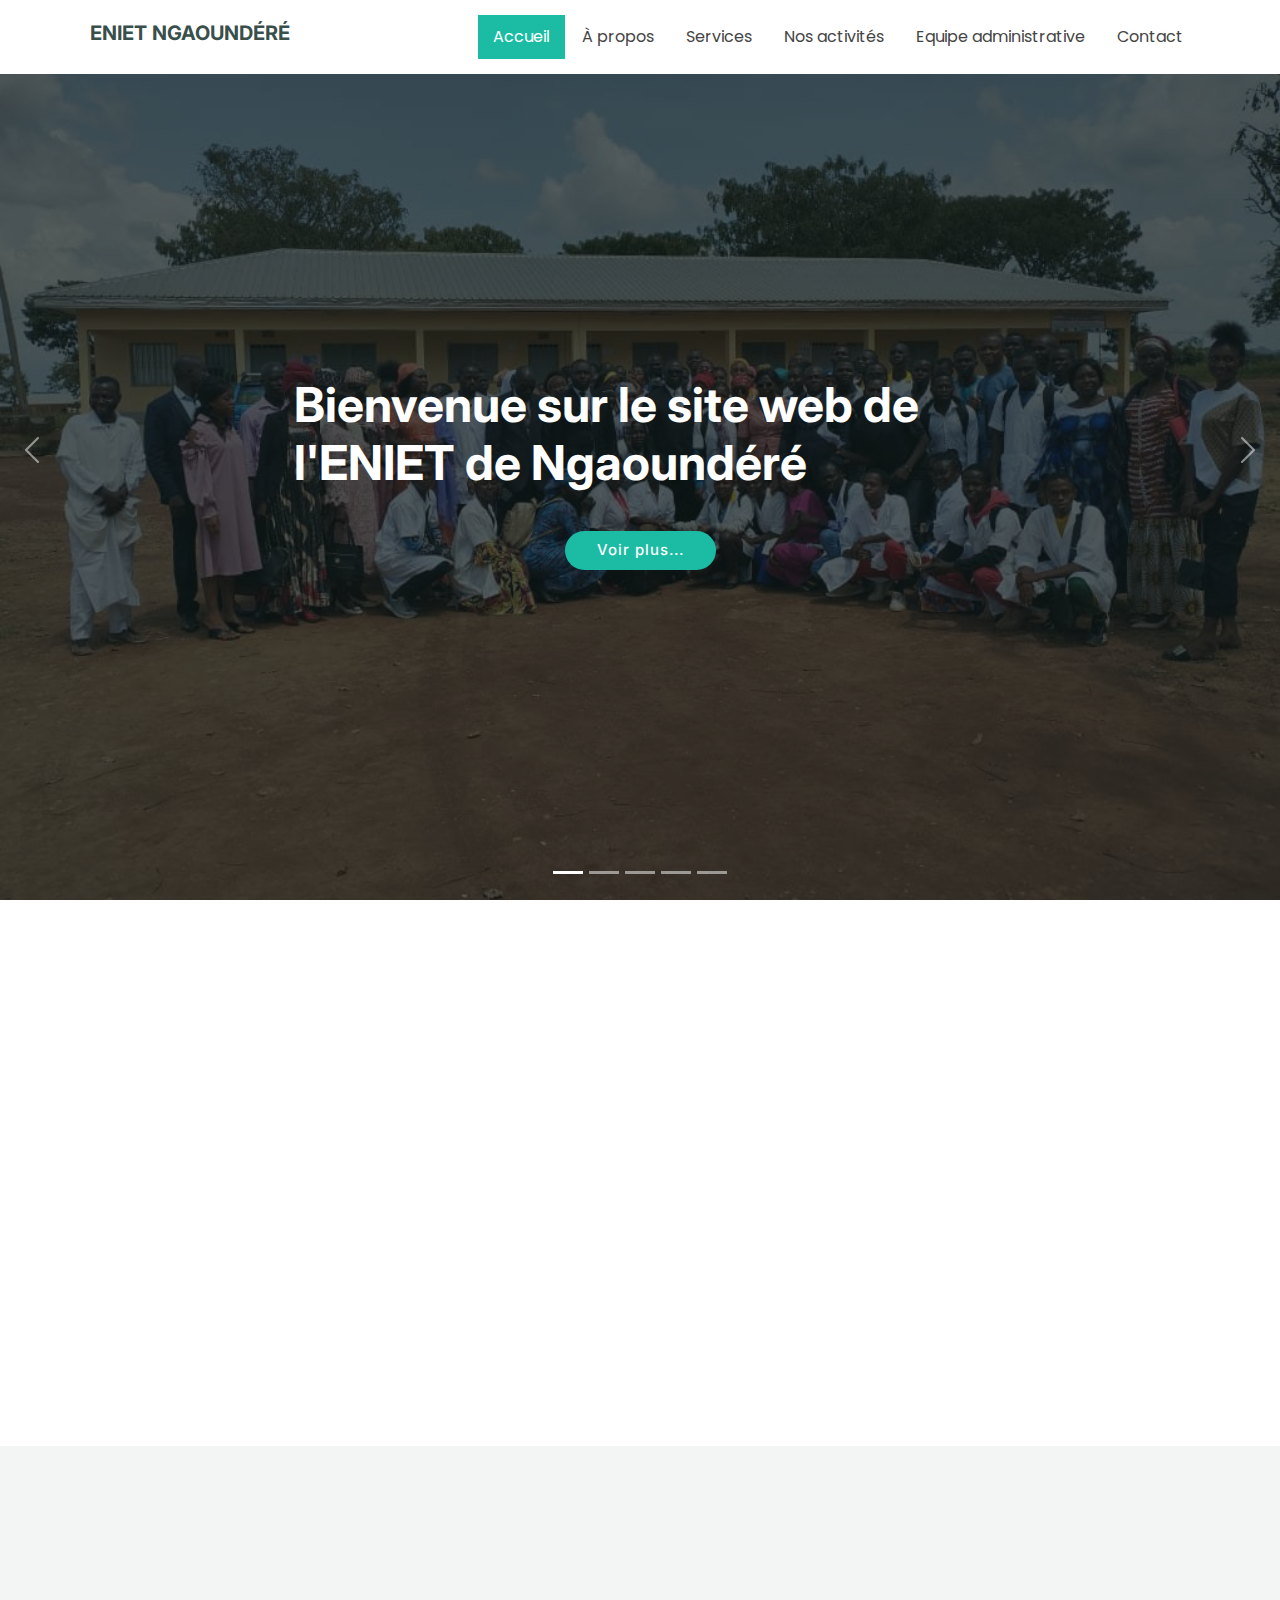
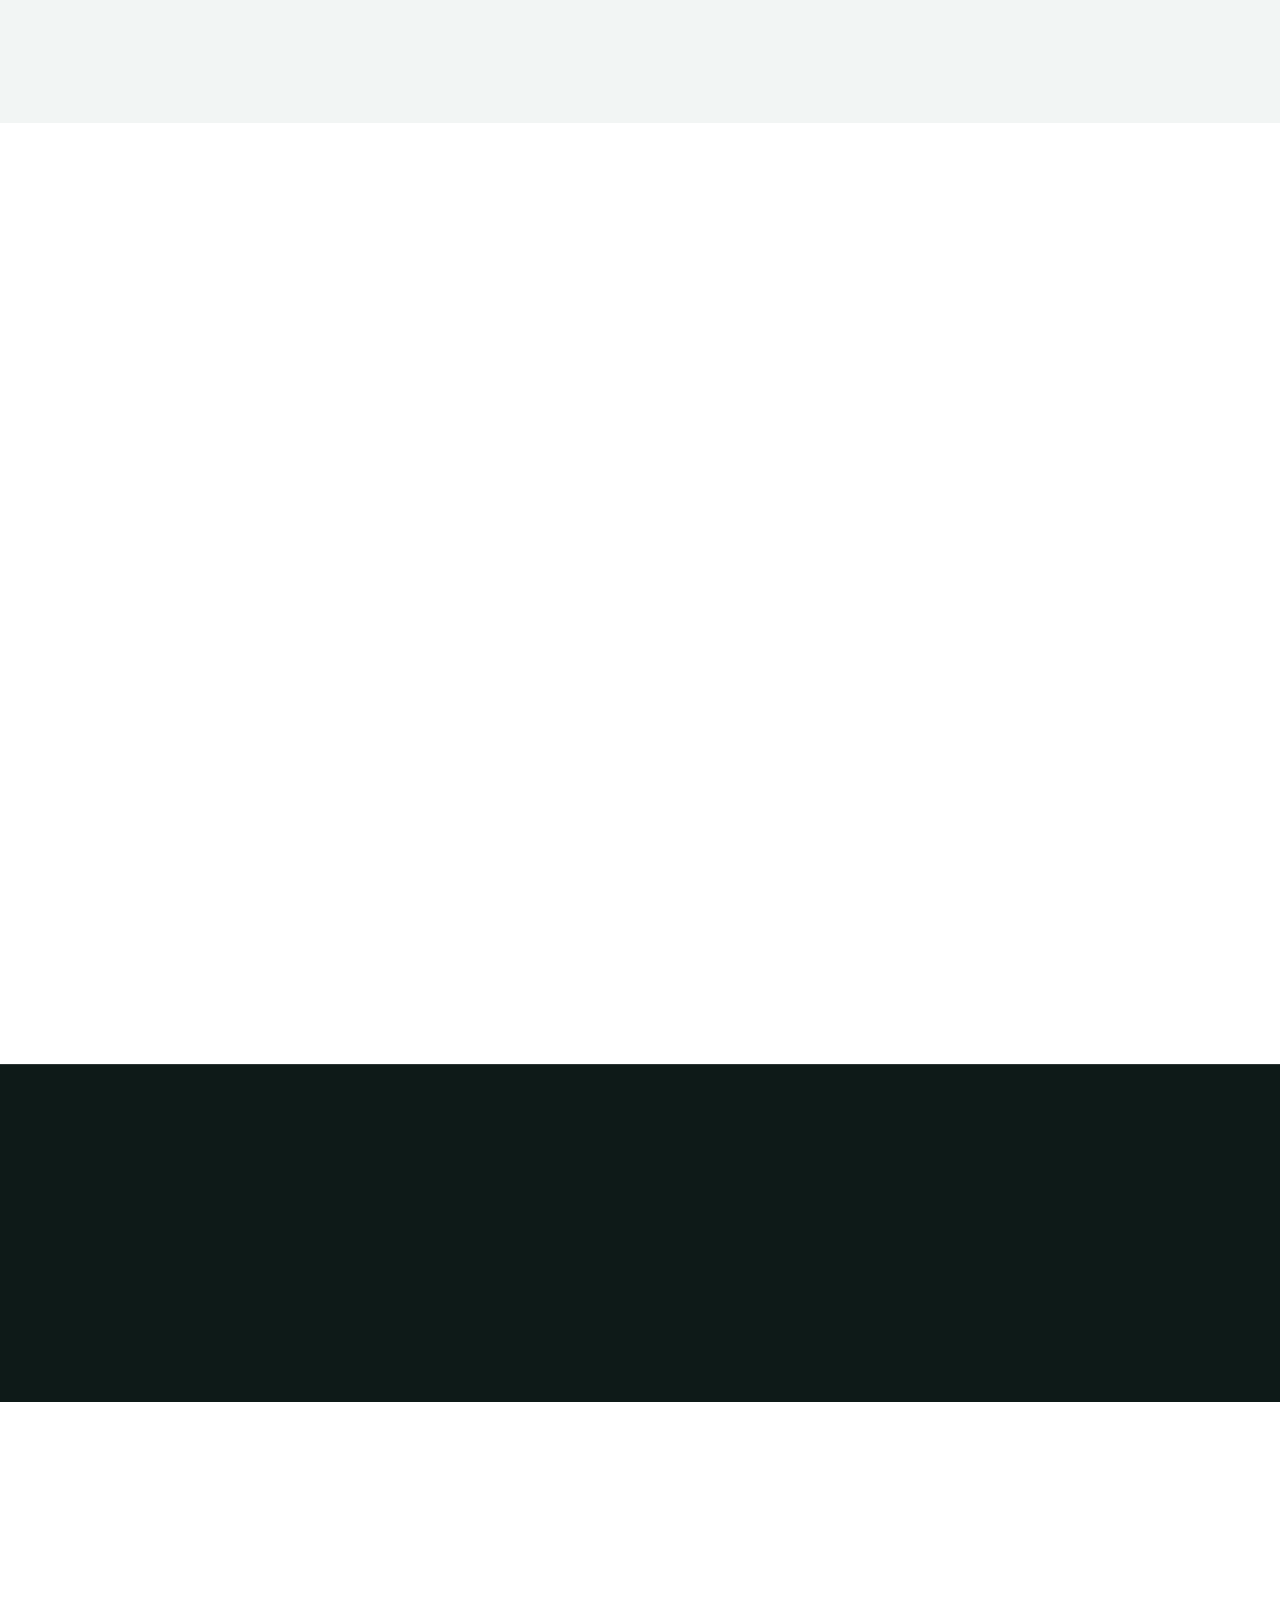
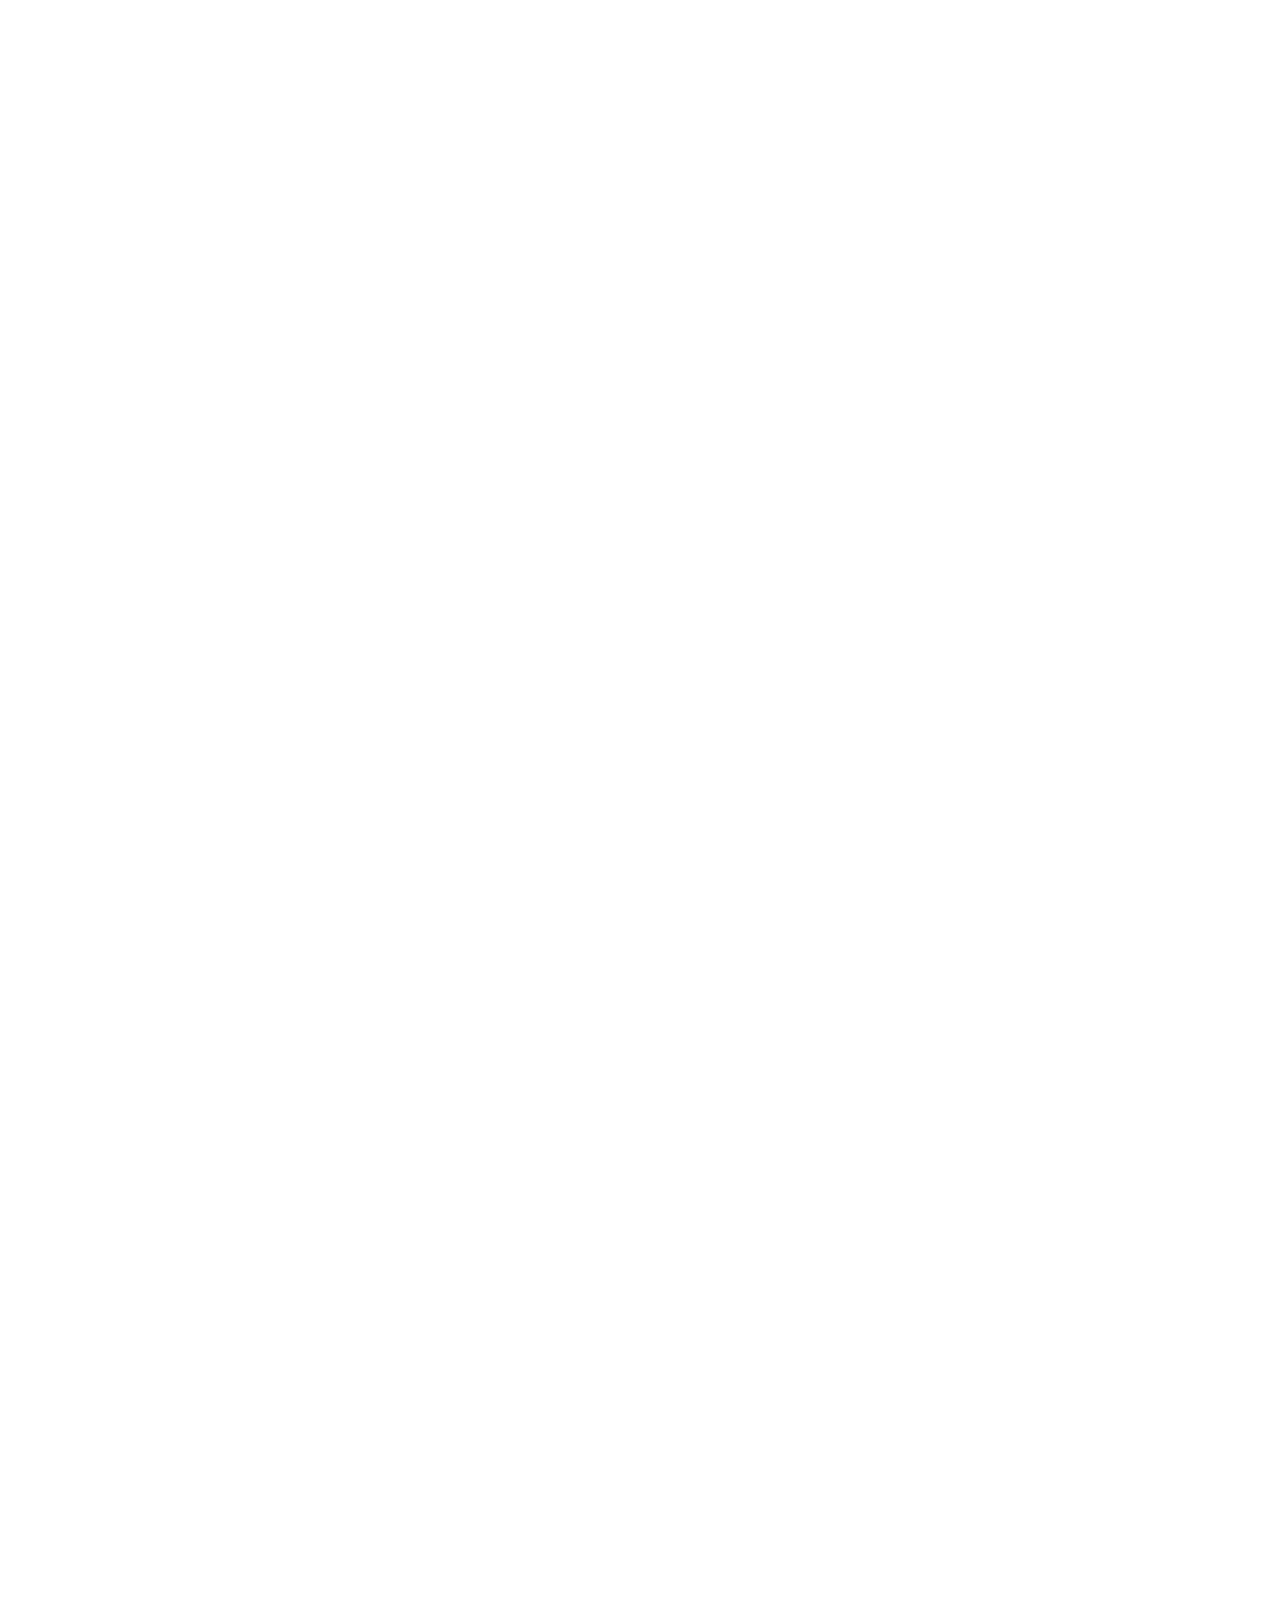
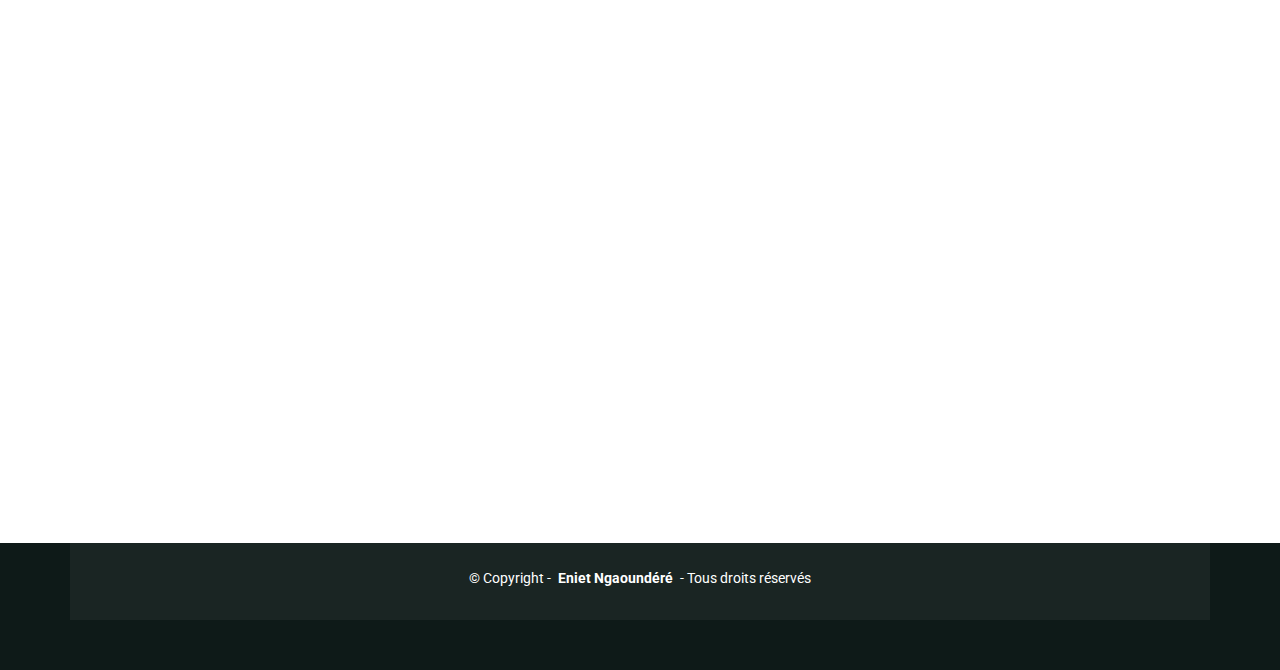
==== commit d6f85cf1: "Update_images" ====
--- a/index.html
+++ b/index.html
@@ -219,7 +219,7 @@
 
           <div class="col-xl-3 col-md-6 d-flex" data-aos="fade-up" data-aos-delay="100">
             <div class="service-item position-relative">
-              <div class="new_icon"><img src="../assets/macon2.png" alt="maçon icon"></div>
+              <div class="new_icon"><img src="assets/img/macon2.png" alt="maçon icon"></div>
               <h4><a href="" class="stretched-link">MACO</a></h4>
               <p><b>Maconnerie:</b> Nous donnons à nos apprenants les outils nécessaires pour enseigner tous les aspects de la construction d'habitations</p>
             </div>
@@ -227,7 +227,7 @@
 
           <div class="col-xl-3 col-md-6 d-flex" data-aos="fade-up" data-aos-delay="200">
             <div class="service-item position-relative">
-              <div class="new_icon"><img src="../assets/carpenter.png" alt="menuiserie bois icon"></div>
+              <div class="new_icon"><img src="assets/img/carpenter.png" alt="menuiserie bois icon"></div>
               <h4><a href="" class="stretched-link">MENU-BOIS</a></h4>
               <p><b>Menuiserie Bois:</b> Savoir travailler le bois est un art que nos apprenants sont capable d'inculquer à leur futurs élèves</p>
             </div>
@@ -235,7 +235,7 @@
 
           <div class="col-xl-3 col-md-6 d-flex" data-aos="fade-up" data-aos-delay="300">
             <div class="service-item position-relative">
-              <div class="new_icon"><img src="../assets/ouvrage_métallique.png" alt="menuiserie bois icon"></div>
+              <div class="new_icon"><img src="assets/img/ouvrage_métallique.png" alt="menuiserie bois icon"></div>
               <h4><a href="" class="stretched-link">COOM</a></h4>
               <p><b>COnstruction d'Ouvrage Métallique:</b> Il est important de pouvoir manipuler les matériaux métalliques.</p>
             </div>
@@ -243,7 +243,7 @@
 
           <div class="col-xl-3 col-md-6 d-flex" data-aos="fade-up" data-aos-delay="400">
             <div class="service-item position-relative">
-              <div class="new_icon"><img src="../assets/comptabilité.png" alt="menuiserie bois icon"></div>
+              <div class="new_icon"><img src="assets/img/comptabilité.png" alt="menuiserie bois icon"></div>
               <h4><a href="" class="stretched-link">ESCOM</a></h4>
               <p><b>Employé des Services Comptables:</b> Nos apprenants sont outillés pour former des comptables qualifiés et prêts à l'emploi</p>
             </div>
@@ -251,7 +251,7 @@
 
           <div class="col-xl-3 col-md-6 d-flex" data-aos="fade-up" data-aos-delay="100">
             <div class="service-item position-relative">
-              <div class="new_icon"><img src="../assets/électricité.png" alt="maçon icon"></div>
+              <div class="new_icon"><img src="assets/img/électricité.png" alt="maçon icon"></div>
               <h4><a href="" class="stretched-link">ELEQ</a></h4>
               <p><b>Électricité d'équipements:</b> Cette filière est indispensable pour savoir parer gérer les équipements qui ont besoin d'électricité</p>
             </div>
@@ -259,7 +259,7 @@
 
           <div class="col-xl-3 col-md-6 d-flex" data-aos="fade-up" data-aos-delay="200">
             <div class="service-item position-relative">
-              <div class="new_icon"><img src="../assets/ESF.png" alt="menuiserie bois icon"></div>
+              <div class="new_icon"><img src="assets/img/ESF.png" alt="menuiserie bois icon"></div>
               <h4><a href="" class="stretched-link">ESF</a></h4>
               <p><b>Économie Sociale et Familiale:</b> Nos apprenants connaissent toutes les techniques pour prendre soin d'un domicile et de ses occupants</p>
             </div>
@@ -267,7 +267,7 @@
 
           <div class="col-xl-3 col-md-6 d-flex" data-aos="fade-up" data-aos-delay="300">
             <div class="service-item position-relative">
-              <div class="new_icon"><img src="../assets/9859783_craft_sewing_machine_tailor_tailoring_icon.png" alt="menuiserie bois icon"></div>
+              <div class="new_icon"><img src="assets/img/9859783_craft_sewing_machine_tailor_tailoring_icon.png" alt="menuiserie bois icon"></div>
               <h4><a href="" class="stretched-link">COME</a></h4>
               <p><b>COuture sur MEsure:</b> Former les apprenants à toutes les techniques de couture classique et de haute couture</p>
             </div>
@@ -275,7 +275,7 @@
 
           <div class="col-xl-3 col-md-6 d-flex" data-aos="fade-up" data-aos-delay="400">
             <div class="service-item position-relative">
-              <div class="new_icon"><img src="../assets/management.png" alt="menuiserie bois icon"></div>
+              <div class="new_icon"><img src="assets/img/management.png" alt="menuiserie bois icon"></div>
               <h4><a href="" class="stretched-link">ESAA</a></h4>
               <p><b>Employé des Services Administratifs et d'Accueil:</b> Aspect incontournable dans les entreprises, cette filière donne à nos apprenants les clés pour répondre au besoin du marché de l'enseignement</p>
             </div>
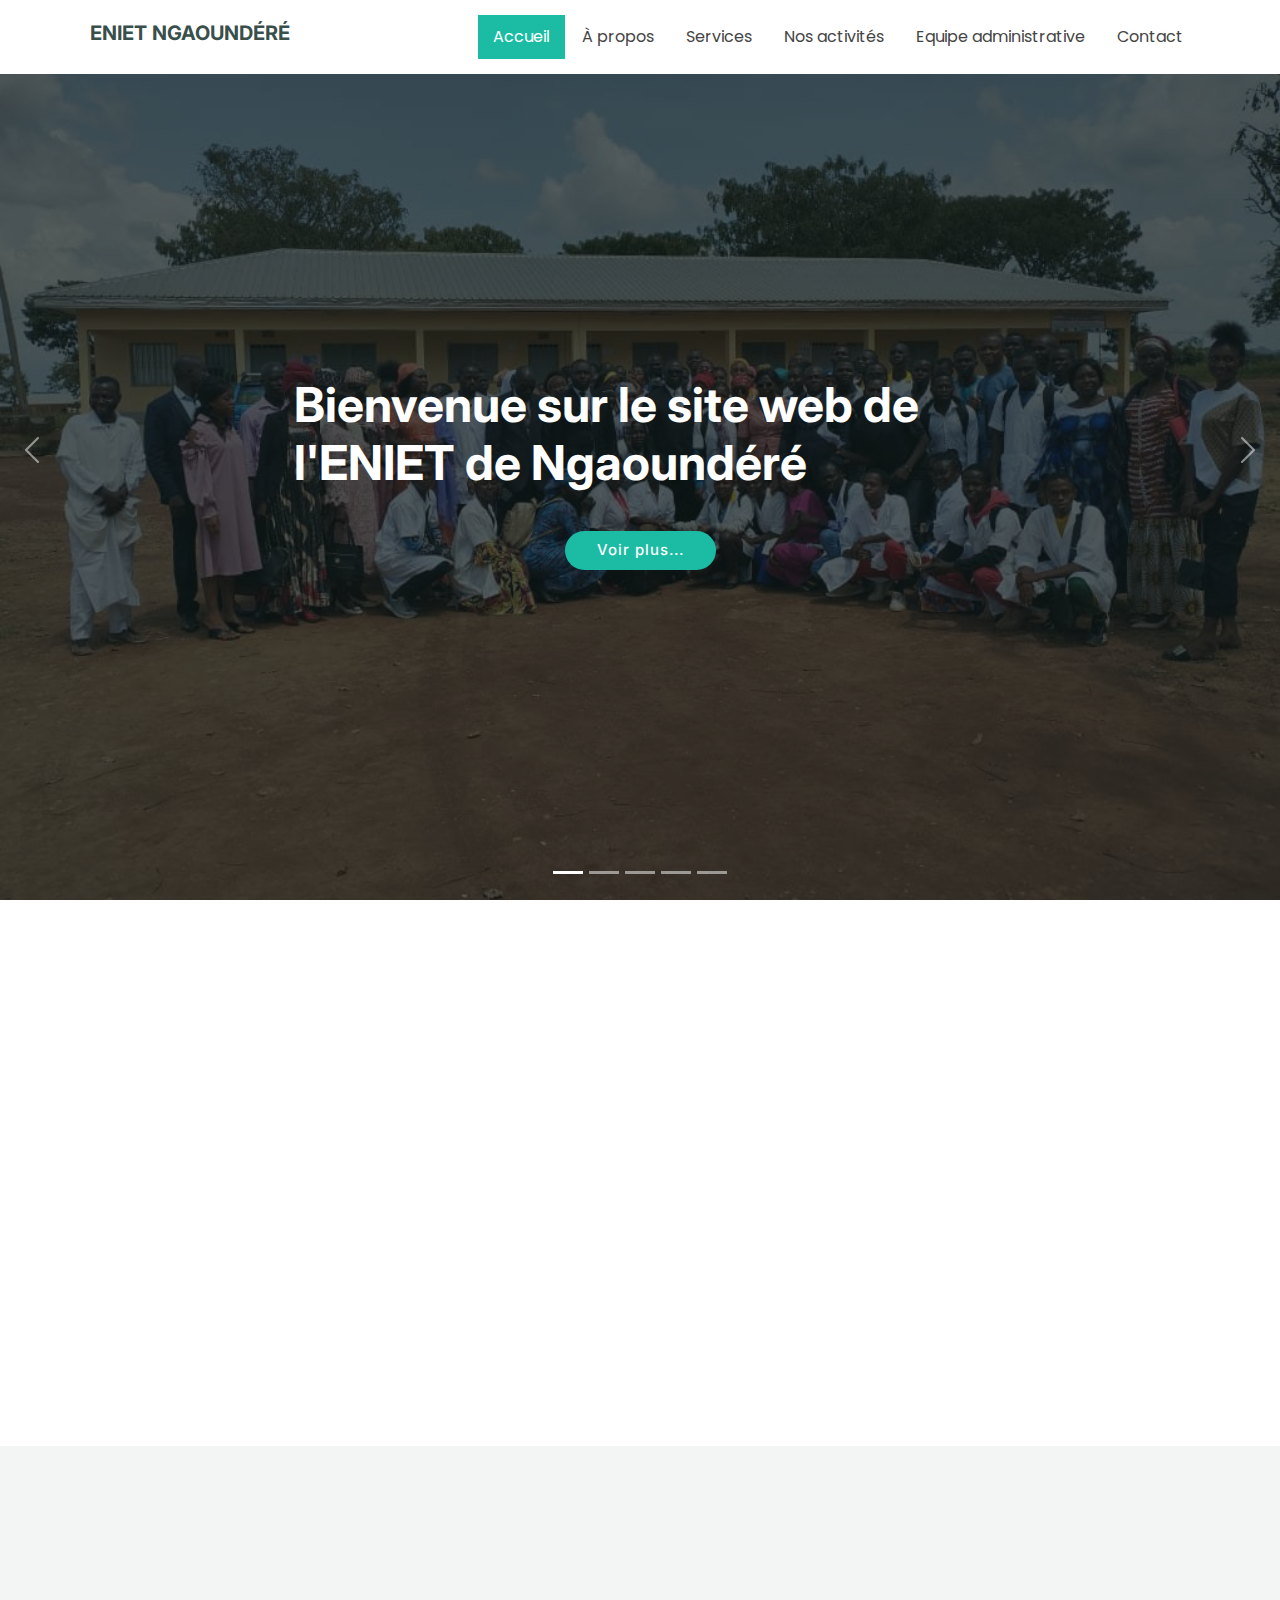
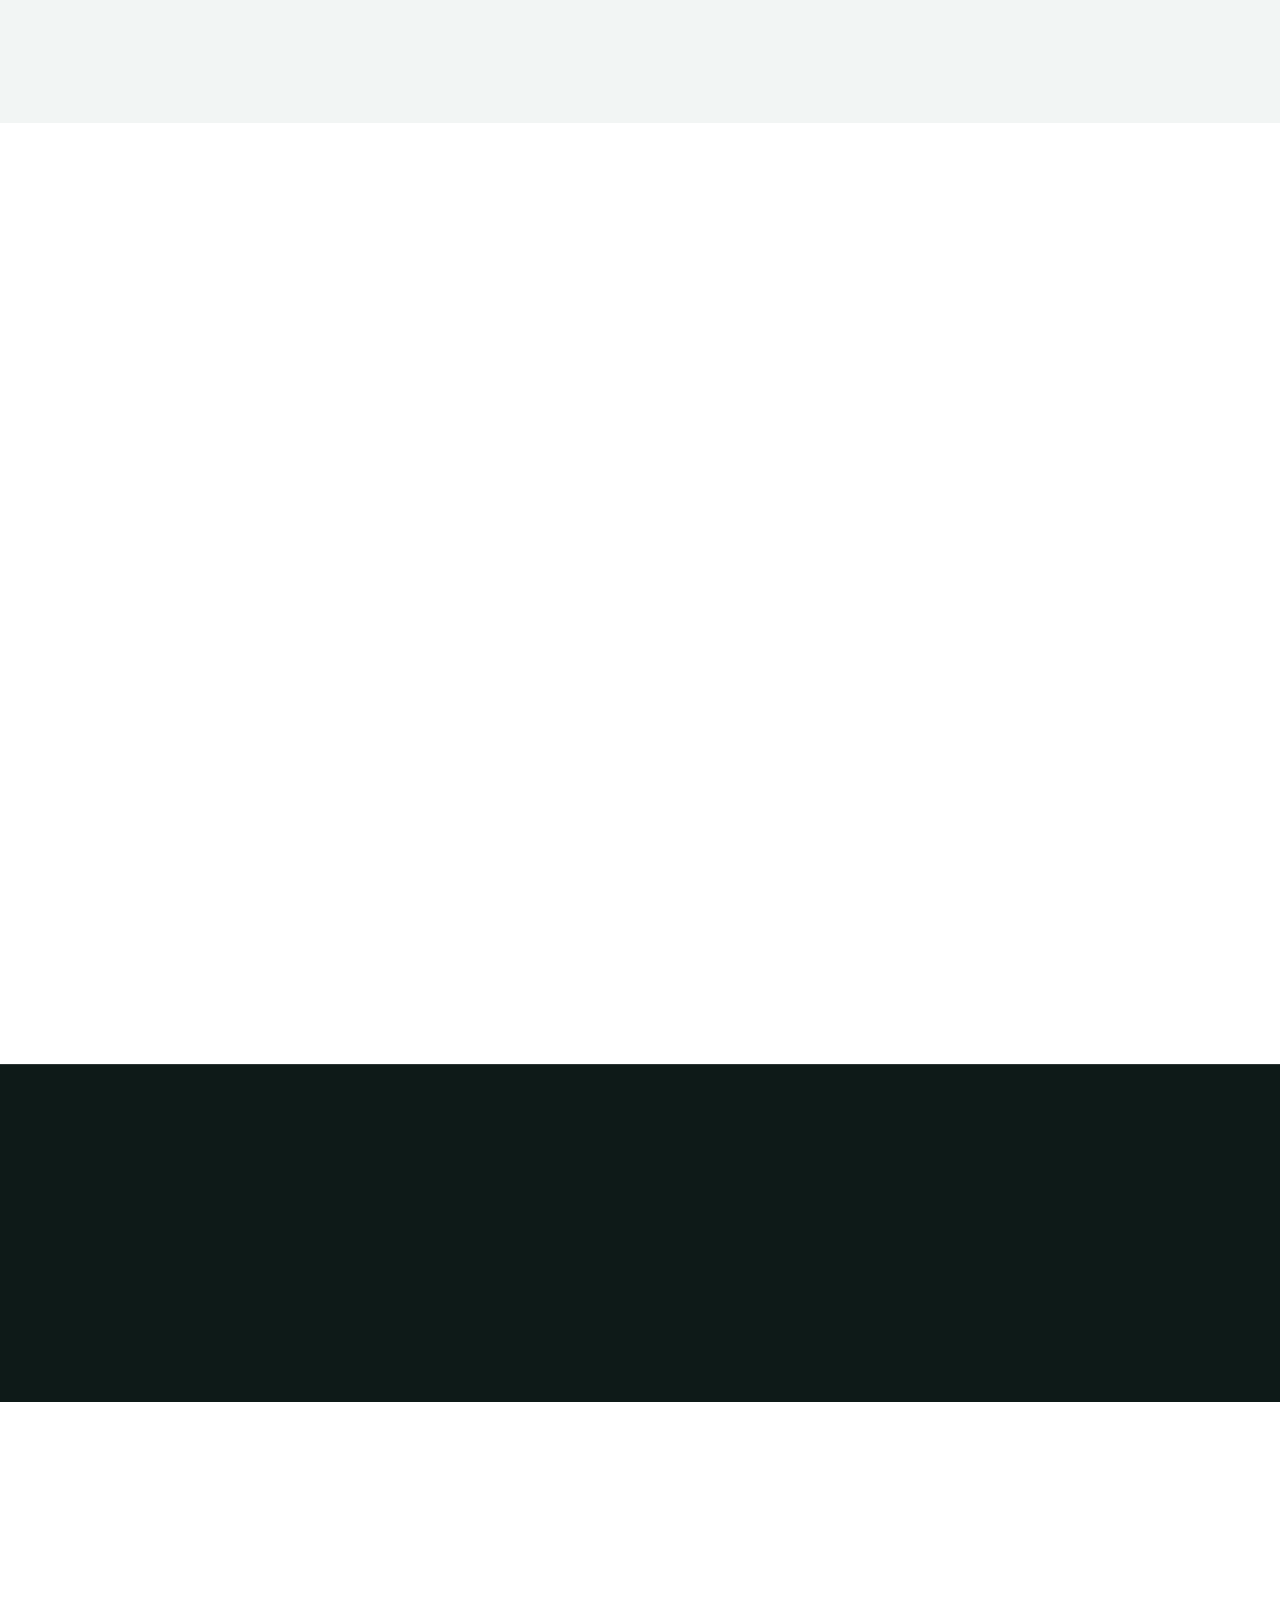
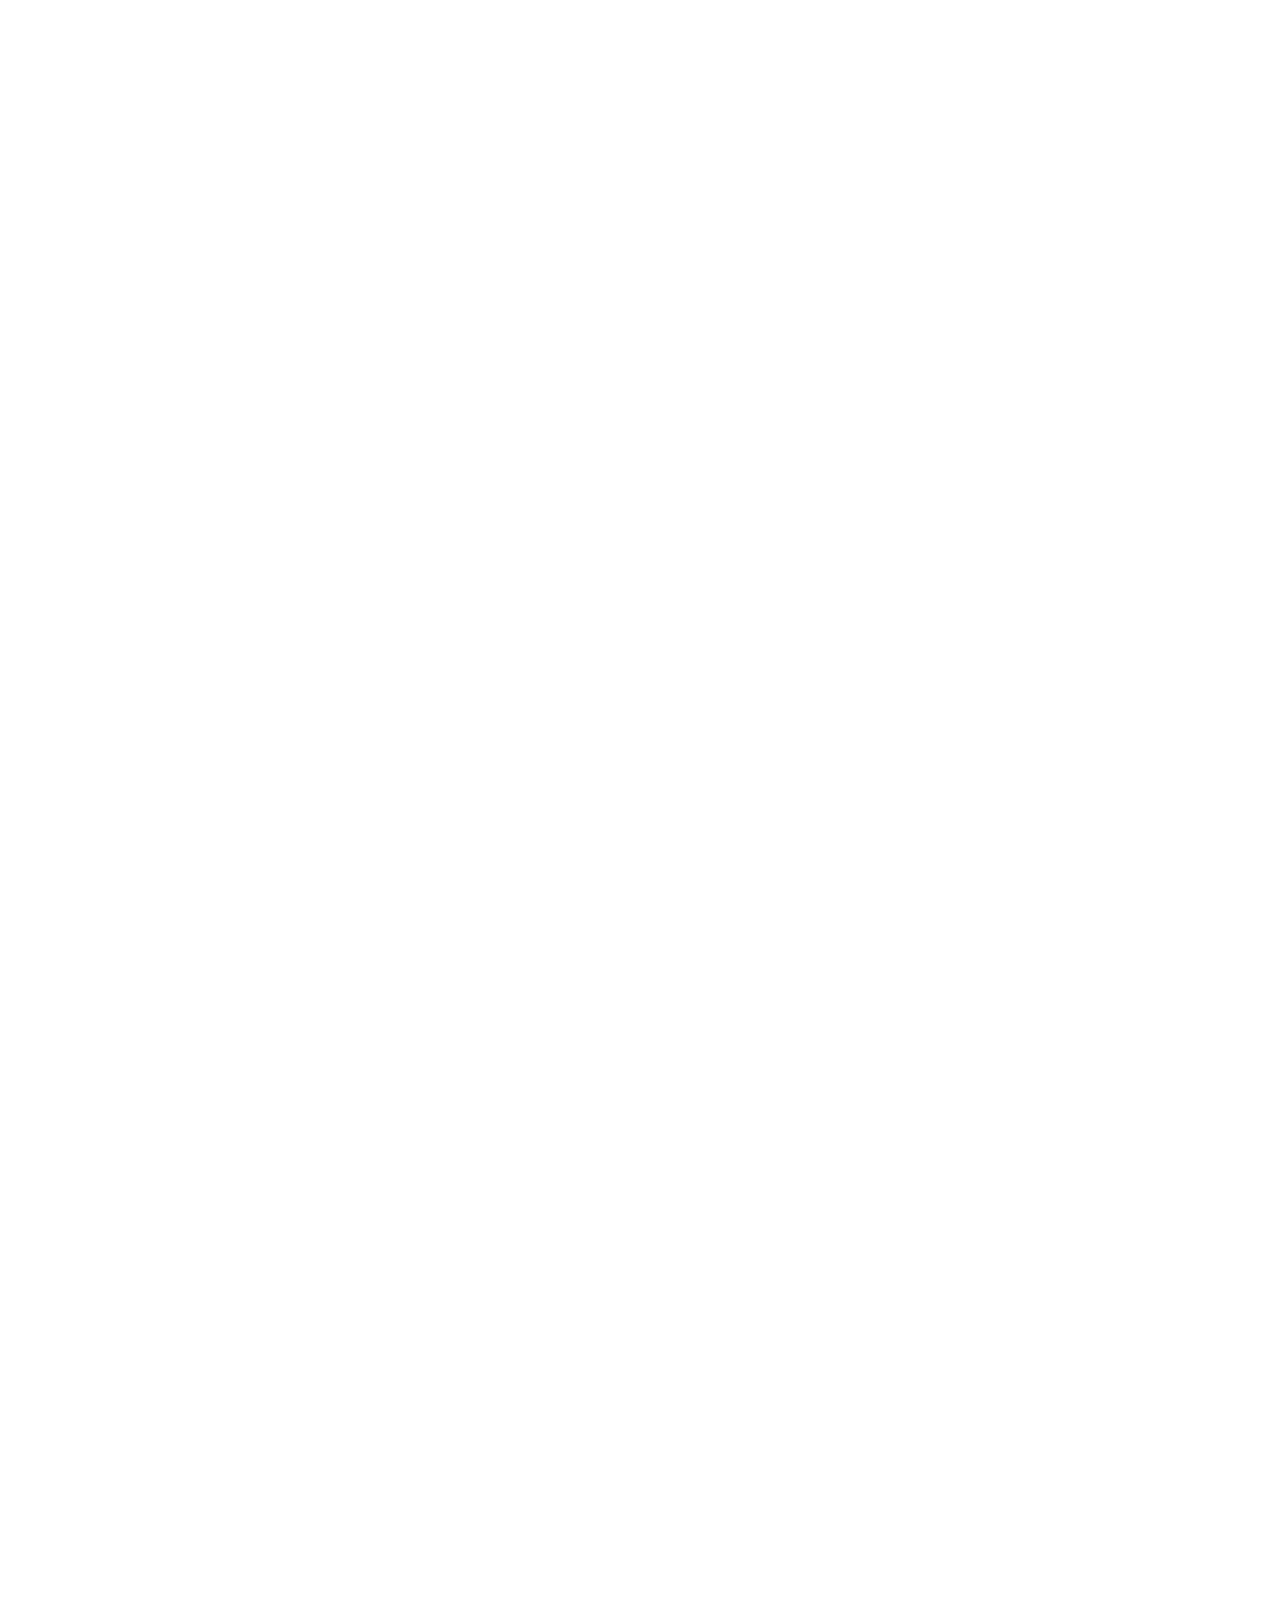
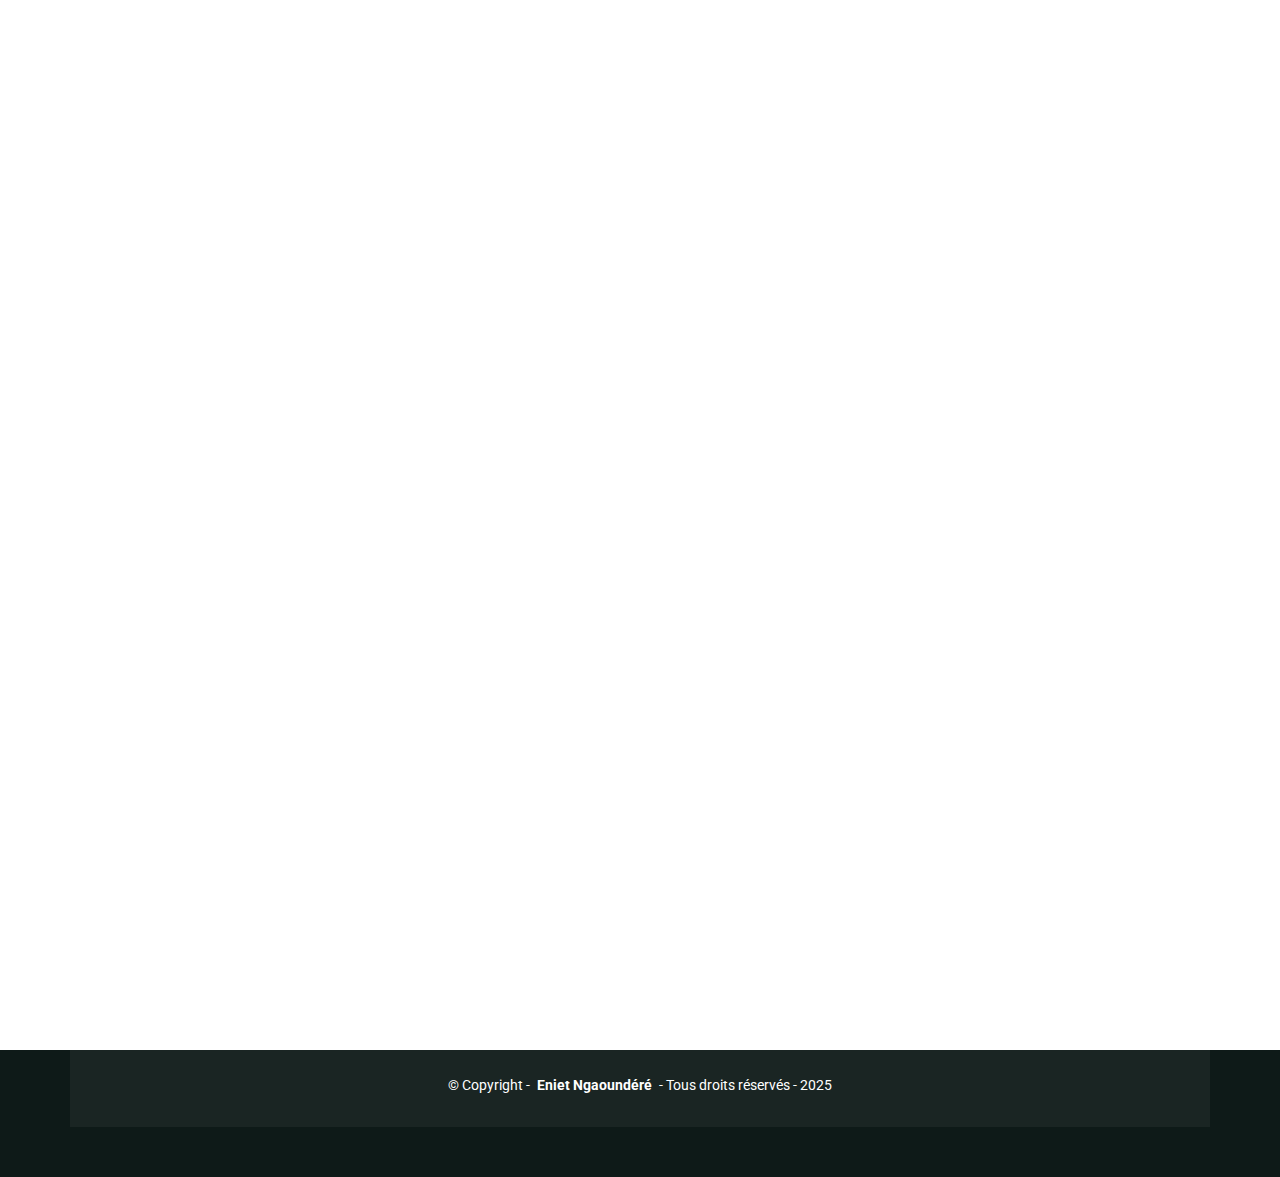
==== commit 6cdb5be4: "Site actualisé" ====
--- a/index.html
+++ b/index.html
@@ -26,14 +26,6 @@
 
   <!-- Main CSS File -->
   <link href="assets/css/main.css" rel="stylesheet">
-
-  <!-- =======================================================
-  * Template Name: Shuffle
-  * Template URL: https://bootstrapmade.com/bootstrap-3-one-page-template-free-shuffle/
-  * Updated: Aug 07 2024 with Bootstrap v5.3.3
-  * Author: BootstrapMade.com
-  * License: https://bootstrapmade.com/license/
-  ======================================================== -->
 </head>
 
 <body class="index-page">
@@ -42,8 +34,6 @@
     <div class="container-fluid container-xl position-relative d-flex align-items-center justify-content-between">
 
       <a href="index.html" class="logo d-flex align-items-center">
-        <!-- Uncomment the line below if you also wish to use an image logo -->
-        <!-- <img src="assets/img/logo.png" alt=""> -->
          <img src="../Shuffle/assets/img/logo_eniet.jpg" alt="">
          <h5 class="sitename"><b>ENIET NGAOUNDÉRÉ</b></h5>
       </a>
@@ -170,7 +160,7 @@
           <div class="col-lg-3 col-md-6">
             <div class="stats-item">
               <i class="bi bi-emoji-smile"></i>
-              <span data-purecounter-start="0" data-purecounter-end="169" data-purecounter-duration="1" class="purecounter"></span>
+              <span data-purecounter-start="0" data-purecounter-end="3750" data-purecounter-duration="1" class="purecounter"></span>
               <p><strong>Apprenants formés</strong></p>
             </div>
           </div><!-- End Stats Item -->
@@ -178,7 +168,7 @@
           <div class="col-lg-3 col-md-6">
             <div class="stats-item">
               <i class="bi bi-journal-richtext"></i>
-              <span data-purecounter-start="0" data-purecounter-end="157" data-purecounter-duration="1" class="purecounter"></span>
+              <span data-purecounter-start="0" data-purecounter-end="3750" data-purecounter-duration="1" class="purecounter"></span>
               <p><strong>Diplômes obtenus</strong></p>
             </div>
           </div><!-- End Stats Item -->
@@ -194,7 +184,7 @@
           <div class="col-lg-3 col-md-6">
             <div class="stats-item">
               <i class="bi bi-people"></i>
-              <span data-purecounter-start="0" data-purecounter-end="21" data-purecounter-duration="1" class="purecounter"></span>
+              <span data-purecounter-start="0" data-purecounter-end="42" data-purecounter-duration="1" class="purecounter"></span>
               <p><strong>Enseignants qualifiés</strong></p>
             </div>
           </div><!-- End Stats Item -->
@@ -451,87 +441,91 @@
 
       <!-- Section Title -->
       <div class="container section-title" data-aos="fade-up">
-        <h2>Découvrez notre administration</h2>
-        <p>Nous vous présentons ceux qui eouvrent au quotidien pour que les enseignements soient de qualité et que les élèves-maitres formés répondre au besoin du marché </p>
-      </div><!-- End Section Title -->
-
+          <h2>Découvrez notre administration</h2>
+          <p>Nous vous présentons ceux qui œuvrent au quotidien pour que les enseignements soient de qualité et que les élèves-maîtres formés répondent aux besoins du marché.</p>
+      </div>
+  
       <div class="container">
-
-        <div class="row gy-4">
-
-          <div class="col-lg-3 col-md-6" data-aos="fade-up" data-aos-delay="100">
-            <div class="member">
-              <img src="assets/img/team/User.png" class="img-fluid" alt="">
-              <div class="member-info">
-                <div class="member-info-content">
-                  <h4>Nom</h4>
-                  <span>Directeur</span>
-                  <div class="social">
-                    <a href=""><i class="bi bi-twitter-x"></i></a>
-                    <a href=""><i class="bi bi-facebook"></i></a>
-                    <a href=""><i class="bi bi-linkedin"></i></a>
+          <div class="row gy-5 justify-content-center mb-4">
+              <!-- Directeur -->
+              <div class="col-lg-3 col-md-6" data-aos="fade-up" data-aos-delay="100">
+                  <div class="member open-popup" data-member="directeur">
+                      <img src="assets/img/team/directeur.jpg" class="img-fluid" alt="">
+                      <div class="member-info">
+                          <div class="member-info-content">
+                              <h4>Mr KOUSSIAKBE JEAN</h4>
+                              <span>Directeur</span>
+                          </div>
+                      </div>
                   </div>
-                </div>
-              </div>
-            </div>
-          </div><!-- End Team Member -->
-
-          <div class="col-lg-3 col-md-6" data-aos="fade-up" data-aos-delay="200">
-            <div class="member">
-              <img src="assets/img/team/User.png" class="img-fluid" alt="">
-              <div class="member-info">
-                <div class="member-info-content">
-                  <h4>Nom</h4>
-                  <span>Directeur adjoint</span>
-                  <div class="social">
-                    <a href=""><i class="bi bi-twitter-x"></i></a>
-                    <a href=""><i class="bi bi-facebook"></i></a>
-                    <a href=""><i class="bi bi-linkedin"></i></a>
+              </div>
+          </div>
+  
+          <div class="row gy-5 justify-content-center mt-4">
+              <!-- Directeur adjoint -->
+              <div class="col-lg-3 col-md-6" data-aos="fade-up" data-aos-delay="100">
+                  <div class="member open-popup" data-member="directeur_adjoint">
+                      <img src="assets/img/team/directeur_adjoint.jpg" class="img-fluid" alt="">
+                      <div class="member-info">
+                          <div class="member-info-content">
+                              <h4>Mr OUMAROU JEAN CLEMENT</h4>
+                              <span>Directeur adjoint</span>
+                          </div>
+                      </div>
                   </div>
-                </div>
-              </div>
-            </div>
-          </div><!-- End Team Member -->
-
-          <div class="col-lg-3 col-md-6" data-aos="fade-up" data-aos-delay="300">
-            <div class="member">
-              <img src="assets/img/team/User.png" class="img-fluid" alt="">
-              <div class="member-info">
-                <div class="member-info-content">
-                  <h4>Nom</h4>
-                  <span>Responsable Service de la Scolarité</span>
-                  <div class="social">
-                    <a href=""><i class="bi bi-twitter-x"></i></a>
-                    <a href=""><i class="bi bi-facebook"></i></a>
-                    <a href=""><i class="bi bi-linkedin"></i></a>
+              </div>
+  
+              <!-- Chef service de la scolarité -->
+              <div class="col-lg-3 col-md-6" data-aos="fade-up" data-aos-delay="200">
+                  <div class="member open-popup" data-member="scolarite">
+                      <img src="assets/img/team/scolarité.jpg" class="img-fluid" alt="">
+                      <div class="member-info">
+                          <div class="member-info-content">
+                              <h4>Mr LOUBA FRANCK</h4>
+                              <span>Chef service de la scolarité et de la documentation</span>
+                          </div>
+                      </div>
                   </div>
-                </div>
-              </div>
-            </div>
-          </div><!-- End Team Member -->
-
-          <div class="col-lg-3 col-md-6" data-aos="fade-up" data-aos-delay="400">
-            <div class="member">
-              <img src="assets/img/team/User.png" class="img-fluid" alt="">
-              <div class="member-info">
-                <div class="member-info-content">
-                  <h4>Nom</h4>
-                  <span>Responsable Service de la documentation</span>
-                  <div class="social">
-                    <a href=""><i class="bi bi-twitter-x"></i></a>
-                    <a href=""><i class="bi bi-facebook"></i></a>
-                    <a href=""><i class="bi bi-linkedin"></i></a>
+              </div>
+  
+              <!-- Chef service des études -->
+              <div class="col-lg-3 col-md-6" data-aos="fade-up" data-aos-delay="300">
+                  <div class="member open-popup" data-member="etudes">
+                      <img src="assets/img/team/service_étude.jpg" class="img-fluid" alt="">
+                      <div class="member-info">
+                          <div class="member-info-content">
+                              <h4>Mr GARGA ALAIN RICHARD</h4>
+                              <span>Chef service des études et des stages</span>
+                          </div>
+                      </div>
                   </div>
-                </div>
-              </div>
-            </div>
-          </div><!-- End Team Member -->
-
-        </div>
-
-      </div>
-
-    </section><!-- /Team Section -->
+              </div>
+  
+              <!-- Chef service du matériel -->
+              <div class="col-lg-3 col-md-6" data-aos="fade-up" data-aos-delay="400">
+                  <div class="member open-popup" data-member="materiel">
+                      <img src="assets/img/team/service_matériel.jpg" class="img-fluid" alt="">
+                      <div class="member-info">
+                          <div class="member-info-content">
+                              <h4>Mme MPAMI YOMI FLORENCE</h4>
+                              <span>Chef service du matériel, de la maintenance et des infrastructures</span>
+                          </div>
+                      </div>
+                  </div>
+              </div>
+          </div>
+      </div>
+  
+  </section>
+  
+  <!-- Pop-up Global -->
+  <div id="popupModal" class="popup">
+      <div class="popup-content">
+          <span class="close-btn" id="closePopup">&times;</span>
+          <h2 id="popupTitle"></h2>
+          <p id="popupText"></p>
+      </div>
+  </div>
 
     <!-- Contact Section -->
     <section id="contact" class="contact section">
@@ -628,13 +622,8 @@
   <footer id="footer" class="footer dark-background">
 
       <div class="container copyright text-center mt-4">
-      <p>© <span>Copyright - </span> <strong class="px-1 sitename">Eniet Ngaoundéré</strong> <span> - Tous droits réservés</span></p>
+      <p>© <span>Copyright - </span> <strong class="px-1 sitename">Eniet Ngaoundéré</strong> <span> - Tous droits réservés - 2025</span></p>
       <div class="credits">
-        <!-- All the links in the footer should remain intact. -->
-        <!-- You can delete the links only if you've purchased the pro version. -->
-        <!-- Licensing information: https://bootstrapmade.com/license/ -->
-        <!-- Purchase the pro version with working PHP/AJAX contact form: [buy-url] -->
-         <!-- Designed by <a href="https://bootstrapmade.com/">BootstrapMade</a> -->
       </div>
     </div>
 
@@ -659,6 +648,65 @@
   <!-- Main JS File -->
   <script src="assets/js/main.js"></script>
 
+  <!-- Code pour le popup -->
+   <script>
+        document.addEventListener("DOMContentLoaded", function () {
+        const members = document.querySelectorAll(".open-popup");
+        const popup = document.getElementById("popupModal");
+        const popupTitle = document.getElementById("popupTitle");
+        const popupText = document.getElementById("popupText");
+        const closeBtn = document.getElementById("closePopup");
+
+        // Dictionnaire des descriptions des membres
+        const memberDetails = {
+            "directeur": {
+                title: "Mr KOUSSIAKBE JEAN",
+                text: "Il assure la direction technique, administrative, financiere et pedagogique de l’ecole. A ce titre il: • Veille au bon deroulement de l’année scolaire ; • Elabore et met en œuvre les programmes de recherches sous le contrôle de l’inspection de pédagogie competente ; • Developpe des partenariats avec les milieux socioprofessionnels ; • Veille au respect du reglement interieur de l’ecole; • Execute les instructions du ministre chargé de l’enseignement normal et les decisions du conseil d’etablissement ; • Preside tous les conseils à l’exception du conseil d’etalissement ; • Presente au conseil d’etablissement le compte administratif ; • Gere le personnel de l’etablissement ; • Veille au respect des horaires et programmes ; • Organise les vacations decidées par le conseil d’etablissement ;"
+            },
+            "directeur_adjoint": {
+                title: "Mr OUMAROU JEAN CLEMENT",
+                text: "Directeur adjoint de l'ENIET de Ngaoundéré. Il remplace le Directeur en son absence et peut le représenter en cas d’empêchement."
+            },
+            "scolarite": {
+                title: "Mr LOUBA FRANCK",
+                text: "Chef du service de la scolarité et de la documentation. Il est chargé de la tenue et la mise à jour des fichiers relatifs à la scolarité des éléves-maitres , de l’organisation des examens et autres évaluations des eleves-maitres, en relation avec le service des etudes et des stages , du suivi des activitée realtives à la vie et à l’assistance scolaires , de la bibliotheque et des archives  et de la reproduction et la diffusion de toute documentation pedagogique"
+            },
+            "etudes": {
+                title: "Mr GARGA ALAIN RICHARD",
+                text: "Chef du service des études et des stages. Ils s'occupe des enseignements, formations en alternance, formations continues, recherches dans le domaine pedagogique et de la discipline"
+            },
+            "materiel": {
+                title: "Mme MPAMI YOMI FLORENCE",
+                text: "Chef du service du matériel, de la maintenance et des infrastructures. Elle gère les ateliers, les salles specialisées et de la matière d’œuvre. L'organisation et du suivi des travaux pratiques  et la maintenance des équipements et des infrastructures"
+            }
+        };
+
+        // Gérer l'ouverture du pop-up
+        members.forEach(member => {
+            member.addEventListener("click", function () {
+                let memberKey = this.getAttribute("data-member");
+                if (memberDetails[memberKey]) {
+                    popupTitle.textContent = memberDetails[memberKey].title;
+                    popupText.textContent = memberDetails[memberKey].text;
+                    popup.style.display = "flex";
+                }
+            });
+        });
+
+        // Fermer le pop-up
+        closeBtn.addEventListener("click", function () {
+            popup.style.display = "none";
+        });
+
+        // Fermer le pop-up en cliquant en dehors du contenu
+        window.addEventListener("click", function (event) {
+            if (event.target === popup) {
+                popup.style.display = "none";
+            }
+        });
+    });
+</script>
+
 </body>
 
 </html>--- a/assets/css/main.css
+++ b/assets/css/main.css
@@ -1600,4 +1600,36 @@
 .new_icon img{
   width: 25%;
   height: 25%;
+}
+
+/* Style pour le popup*/
+.popup {
+  display: none;
+  position: fixed;
+  z-index: 1000;
+  left: 0;
+  top: 0;
+  width: 100%;
+  height: 100%;
+  background-color: rgba(0, 0, 0, 0.5);
+  justify-content: center;
+  align-items: center;
+}
+
+.popup-content {
+  background-color: white;
+  padding: 20px;
+  border-radius: 8px;
+  width: 50%;
+  text-align: center;
+  box-shadow: 0px 0px 10px rgba(0, 0, 0, 0.3);
+  position: relative;
+}
+
+.close-btn {
+  position: absolute;
+  top: 10px;
+  right: 15px;
+  font-size: 24px;
+  cursor: pointer;
 }